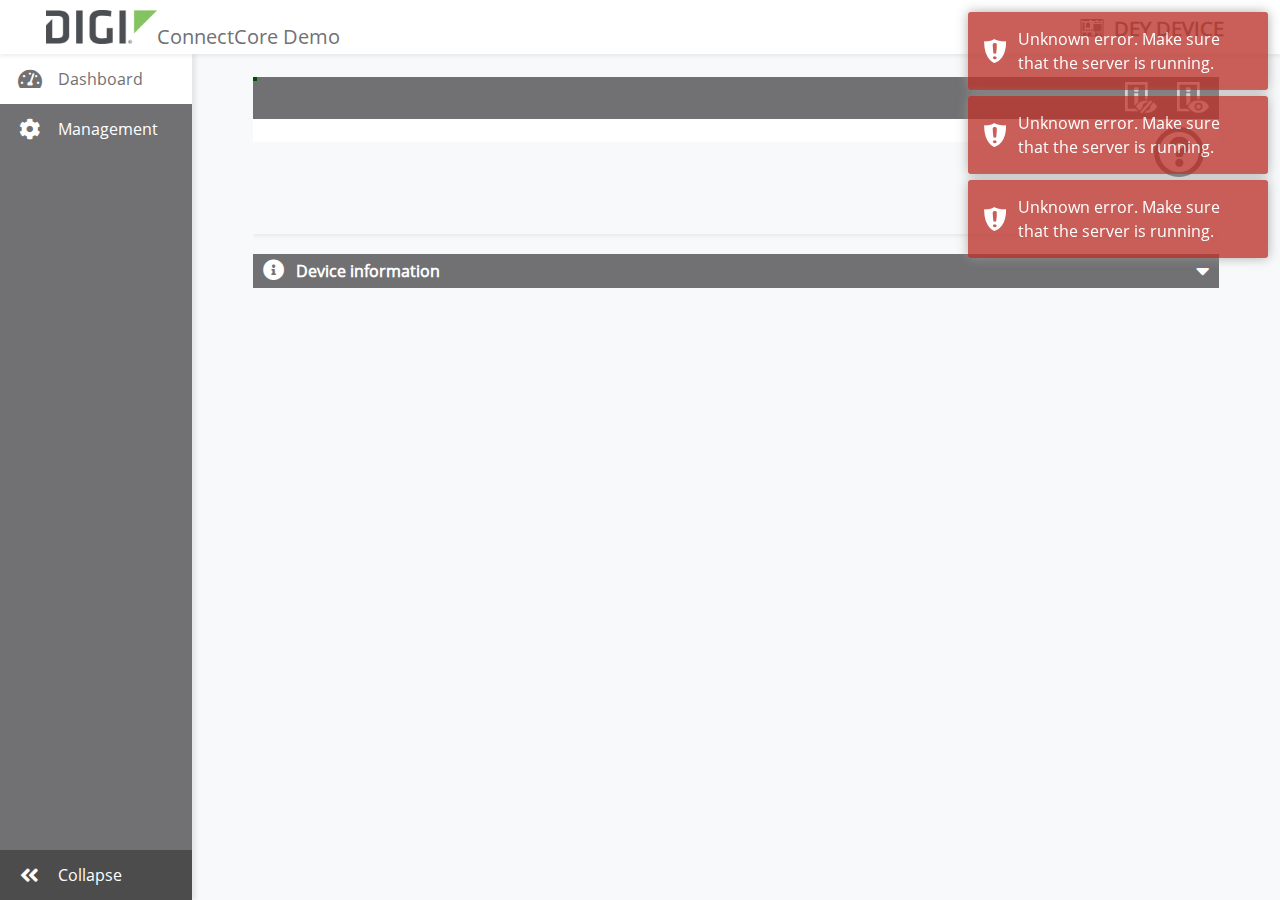
==== connectcore-demo-example/index.html @ a8f6d228 "connectcore-demo-example: add play and stop music feature" ====
<!DOCTYPE html>
<html>
<head>
    <title>
Digi Demo - Dashboard
</title>
    <meta name="viewport" content="width=device-width, initial-scale=1.0">
    <link rel="stylesheet" href="./static/css/stackpath.bootstrapcdn.com/bootstrap/4.1.3/css/bootstrap.min.css" integrity="sha384-MCw98/SFnGE8fJT3GXwEOngsV7Zt27NXFoaoApmYm81iuXoPkFOJwJ8ERdknLPMO" crossorigin="anonymous">
    <link href="./static/css/cdn.jsdelivr.net/gh/gitbrent/bootstrap4-toggle@3.6.1/css/bootstrap4-toggle.min.css" rel="stylesheet">
    <link href="./static/css/cdnjs.cloudflare.com/ajax/libs/bootstrap-slider/9.7.3/css/bootstrap-slider.min.css" rel="stylesheet">
    <link href="./static/css/fontawesome5.15.4/all.min.css" rel="stylesheet">

    <link rel="stylesheet"  href="./static/css/general.css">
    <link rel="stylesheet"  href="./static/css/toastr.css">

    <!-- JS, Popper.js, and jQuery -->
    <script src="./static/js/code.jquery.com/jquery-3.5.1.min.js" integrity="sha256-9/aliU8dGd2tb6OSsuzixeV4y/faTqgFtohetphbbj0=" crossorigin="anonymous"></script>
    <script src="./static/js/cdn.jsdelivr.net/npm/popper.js@1.16.1/dist/umd/popper.min.js" integrity="sha384-9/reFTGAW83EW2RDu2S0VKaIzap3H66lZH81PoYlFhbGU+6BZp6G7niu735Sk7lN" crossorigin="anonymous"></script>
    <script src="./static/js/stackpath.bootstrapcdn.com/bootstrap/4.5.2/js/bootstrap.min.js" integrity="sha384-B4gt1jrGC7Jh4AgTPSdUtOBvfO8shuf57BaghqFfPlYxofvL8/KUEfYiJOMMV+rV" crossorigin="anonymous"></script>
    <script src="./static/js/cdn.jsdelivr.net/gh/gitbrent/bootstrap4-toggle@3.6.1/js/bootstrap4-toggle.min.js"></script>
    <script src="./static/js/cdnjs.cloudflare.com/ajax/libs/bootstrap-slider/9.7.3/bootstrap-slider.min.js"></script>
    <script type="text/javascript" src="./static/js/common.js"></script>
    <script type="text/javascript" src="./static/js/devices.js"></script>
    <script type="text/javascript" src="./static/js/jquery.pjax.js"></script>
    <script type="text/javascript" src="./static/js/jquery.matchHeight-min.js"></script>
    <script type="text/javascript" src="./static/js/toastr.min.js"></script>
</head>
<body>
    <nav id="topBar" class="navbar navbar-expand-lg navbar-light bg-white shadow-sm">
        <div class="nav-container">
            <a id="banner-link" class="navbar-brand align-middle" href="/">
                <div class="d-flex align-items-baseline">
                    <img id="banner-logo" class="banner-icon" src="./static/images/Digi_logo_banner.png">
                    <p id="banner-text">ConnectCore Demo</p>
                </div>
            </a>

            <div class="nav-right-container">
                <div>
                    <img src="./static/images/board.png" class="device-title-img" title="Device">
                </div>
                <div id="device-name">DEY DEVICE</div>
            </div>
        </div>
    </nav>

    <div class="bg-light" id="body-row">

        <!-- Sidebar https://www.codeply.com/go/3e0RAjccRO/bootstrap-4-collapsing-sidebar-menu# -->
        <div id="sidebar-container" class="sidebar-expanded d-none d-md-block">
            <!-- d-* hides the Sidebar in smaller devices. Its items can be kept on the Navbar 'Menu' -->
            <div id="sidebar-contents">
                <!-- Bootstrap List Group -->

            <ul id="sections" data-pjax class="list-group">
                <li id="section_dashboard">
                    <a data-pjax href="index.html" class="list-group-item list-group-item-action d-flex align-items-center">
                        <div class="d-flex w-100 justify-content-start align-items-center">
                            <span class="digi-menu-icon fas fa-tachometer-alt fa-fw fa-lg mr-3"></span>
                            <span class="menu-collapsed">Dashboard</span>
                        </div>
                    </a>
                </li>
                <li id="section_multimedia">
                    <a data-pjax href="multimedia.html" class="list-group-item list-group-item-action d-flex align-items-center">
                        <div class="d-flex w-100 justify-content-start align-items-center">
                            <span class="digi-menu-icon fas fa-film fa-fw fa-lg mr-3"></span>
                            <span class="menu-collapsed">Multimedia</span>
                        </div>
                    </a>
                </li>
                <li id="section_management">
                    <a data-pjax href="management.html" class="list-group-item list-group-item-action d-flex align-items-center">
                        <div class="d-flex w-100 justify-content-start align-items-center">
                            <span class="digi-menu-icon fas fa-cog fa-fw fa-lg mr-3"></span>
                            <span class="menu-collapsed">Management</span>
                        </div>
                    </a>
                </li>
            </ul>

                <ul id="collapsator" class="list-group">
                    <a href="#top" data-toggle="sidebar-collapse" class="list-group-item list-group-item-action d-flex align-items-center">
                        <div class="d-flex w-100 justify-content-start align-items-center">
                            <span id="collapse-icon" class="digi-menu-icon fas fa-fw fa-lg mr-3"></span>
                            <span id="collapse-text" class="menu-collapsed">Collapse</span>
                        </div>
                    </a>
                </ul>
            </div>
        </div>

        <div class="container-fluid">

        <div id="loading">
            <img id="loading-image" src="./static/images/loading.gif" alt="Loading..." />
        </div>
        <div id="pjax-container">

            <input type="file" id="file_to_upload" style="display:none"/>
            <div class="row justify-content-lg-center">
                <div class="col-lg-12 col-xl-12">
                    <div class="column main-row">
                        <div class="card dashboard-device-card">
                            <div class="card-body">
                                <div id="dashboard_device" class="dashboard-device">
                                    <div id="loading_popup" class="popup popup-loading shadow">
                                        <img class="popup-item" src="./static/images/loading.gif" alt="Loading..." />
                                        <div id="loading_popup_message" class="popup-text">Loading device...</div>
                                    </div>
                                    <div id="info_popup" class="popup popup-info shadow d-none">
                                        <div id="info_popup_title" class="popup-title">Error</div>
                                        <div id="info_popup_message" class="popup-text">-</div>
                                    </div>
                                    <div id="confirm_dialog" class="confirm-dialog d-none">
                                        <div class="device-card-header">
                                            <span class="fas fa-question-circle fa-lg mr-2"></span>
                                            <span id="confirm_dialog_title"></span>
                                            <div class="fas fa-window-close fa-lg device-card-header-button" onclick="showPopup(ID_LOADING_WRAPPER, ID_CONFIRM_DIALOG, false)"></div>
                                        </div>
                                        <div id="confirm_dialog_message" class="confirm-dialog-message"></div>
                                        <div class="confirm-dialog-buttons-container">
                                            <div id="confirm_dialog_no_button" class="device-card-button confirm-dialog-button">No</div>
                                            <div id="confirm_dialog_yes_button" class="device-card-button confirm-dialog-button">Yes</div>
                                        </div>
                                    </div>
                                    <div id="loading_wrapper" class="loading-wrapper element-grayed">
                                        <div id="device_board" class="device-board">
                                            <div class="dashboard-top-panel shadow-sm">
                                                <div id="device_toolbar" class="device-toolbar">
                                                    <div id="platform_name" class="platform-name"></div>
                                                    <div id="device-button-show-info" class="device-button" onclick="setInfoPanelsVisible(true)">
                                                        <img id="device-button-show-info-img" src="./static/images/show_info.png" width="32px" data-toggle="tooltip" data-placement="bottom" title="Show all information panels">
                                                    </div>
                                                    <div id="device-button-hide-info" class="device-button" onclick="setInfoPanelsVisible(false)">
                                                        <img id="device-button-hide-info-img" src="./static/images/hide_info.png" width="32px" data-toggle="tooltip" data-placement="bottom" title="Hide all information panels">
                                                    </div>
                                                </div>
                                                    <div id="board_image_container" class="device-board-container">
                                                    <center><img id="board_image" class="device-board-image" width="" src=""/></center>
                                                </div>
                                            </div>
                                            <div id="device_info" class="device-info">
                                                <div id="device_info_panel_header" class="device-card-header" style="cursor: pointer;" onclick="toggleDeviceInfoVisibility()">
                                                    <span class="fas fa-info-circle fa-lg mr-2"></span>
                                                    <span>Device information</span>
                                                    <div id="device_info_toggle_button" class="fas fa-caret-down fa-lg device-card-header-button"></div>
                                                </div>
                                                <div id="device_info_panel_container" class="device-card-content shadow-sm" style="display: none;">
                                                    <table>
                                                        <tr>
                                                            <td style="vertical-align: top;">
                                                                <span class="device-card-content-text">Serial number:</span>
                                                            </td>
                                                            <td>
                                                                <span id="serial_number" class="device-card-content-value">-</span>
                                                            </td>
                                                        </tr>
                                                        <tr>
                                                            <td style="vertical-align: top;">
                                                                <span class="device-card-content-text">DEY version:</span>
                                                            </td>
                                                            <td>
                                                                <span id="dey_version" class="device-card-content-value">-</span>
                                                            </td>
                                                        </tr>
                                                        <tr>
                                                            <td style="vertical-align: top;">
                                                                <span class="device-card-content-text">Kernel version:</span>
                                                            </td>
                                                            <td>
                                                                <span id="kernel_version" class="device-card-content-value">-</span>
                                                            </td>
                                                        </tr>
                                                        <tr>
                                                            <td style="vertical-align: top;">
                                                                <span class="device-card-content-text">U-Boot version:</span>
                                                            </td>
                                                            <td>
                                                                <span id="uboot_version" class="device-card-content-value">-</span>
                                                            </td>
                                                        </tr>
                                                        <tr>
                                                            <td style="vertical-align: top;">
                                                                <span class="device-card-content-text">Module variant:</span>
                                                            </td>
                                                            <td>
                                                                <span id="module_variant" class="device-card-content-value">-</span>
                                                            </td>
                                                        </tr>
                                                        <tr>
                                                            <td style="vertical-align: top;">
                                                                <span class="device-card-content-text">Board variant:</span>
                                                            </td>
                                                            <td>
                                                                <span id="board_variant" class="device-card-content-value">-</span>
                                                            </td>
                                                        </tr>
                                                        <tr>
                                                            <td style="vertical-align: top;">
                                                                <span class="device-card-content-text">Board ID:</span>
                                                            </td>
                                                            <td>
                                                                <span id="board_id" class="device-card-content-value">-</span>
                                                            </td>
                                                        </tr>
                                                        <tr>
                                                            <td style="vertical-align: top;">
                                                                <span class="device-card-content-text">MCA FW version:</span>
                                                            </td>
                                                            <td>
                                                                <span id="mca_fw_version" class="device-card-content-value">-</span>
                                                            </td>
                                                        </tr>
                                                        <tr>
                                                            <td style="vertical-align: top;">
                                                                <span class="device-card-content-text">MCA HW version:</span>
                                                            </td>
                                                            <td>
                                                                <span id="mca_hw_version" class="device-card-content-value">-</span>
                                                            </td>
                                                        </tr>
                                                    </table>
                                                </div>
                                            </div>
                                            <div id="device-error" class="device-error"></div>
                                            <div id="help_panel_area" class="help-panel-area fas fa-question fa-2x d-flex align-items-center justify-content-center" onclick="toggleHelpPopup()"></div>
                                            <div id="help_panel" class="help-panel">
                                                <span id="help_panel_arrow" class="help-arrow"></span>
                                                <div class="help-panel-content">
                                                    <p><b>Welcome to the device dashboard.</b></p>
                                                    <span>From this page you can explore and interact with the different device components. Hover and click the green-highlighted panels to discover the board interfaces and specific enabled functionality.</span>
                                                    <div class="help-panel-button" onclick="setHelpPopupVisible(false)">Got it!</div>
                                                </div>
                                            </div>
                                            <div id="cpu_panel_area" class="panel-area panel-tooltip" onclick="toggleInfoPanelVisibility('cpu')">
                                                <span class="panel-tooltip-text">CPU stats</span>
                                                <span id="cpu_panel_icon" class="fas fa-microchip panel-area-icon"></span>
                                            </div>
                                            <div id="cpu_panel" class="device-card cpu-panel shadow-sm">
                                                <span id="cpu_panel_arrow" class="panel-arrow"></span>
                                                <div class="device-card-header">
                                                    <span class="fas fa-microchip fa-lg mr-2"></span>
                                                    <span>CPU stats</span>
                                                    <div class="fas fa-window-close fa-lg device-card-header-button" onclick="setInfoPanelVisible('cpu', false)"></div>
                                                </div>
                                                <div class="device-card-content">
                                                    <div class="cpu-info">
                                                        <table>
                                                            <tr style="vertical-align: baseline;">
                                                                <td>
                                                                    <span class="device-card-content-text">Usage:</span>
                                                                </td>
                                                                <td>
                                                                    <span id="cpu_load" class="device-card-content-value">-</span> %
                                                                </td>
                                                            </tr>
                                                            <tr style="vertical-align: baseline;">
                                                                <td>
                                                                    <span class="device-card-content-text">Uptime:</span>
                                                                </td>
                                                                <td>
                                                                    <span id="cpu_uptime" class="device-card-content-value">-</span>
                                                                </td>
                                                            </tr>
                                                            <tr style="vertical-align: baseline;">
                                                                <td>
                                                                    <span class="device-card-content-text">Frequency:</span>
                                                                </td>
                                                                <td>
                                                                    <span id="cpu_frequency" class="device-card-content-value">-</span> MHz
                                                                </td>
                                                            </tr>
                                                            <tr style="vertical-align: baseline;">
                                                                <td>
                                                                    <span class="device-card-content-text">Temperature:</span>
                                                                </td>
                                                                <td>
                                                                    <span id="cpu_temperature" class="device-card-content-value">-</span> C
                                                                </td>
                                                            </tr>
                                                        </table>
                                                    </div>
                                                </div>
                                            </div>
                                            <div id="memory_panel_area" class="panel-area panel-tooltip" onclick="toggleInfoPanelVisibility('memory')">
                                                <span class="panel-tooltip-text">RAM memory</span>
                                                <span id="memory_panel_icon" class="fas fa-memory panel-area-icon"></span>
                                            </div>
                                            <div id="memory_panel" class="device-card memory-panel shadow-sm">
                                                <span id="memory_panel_arrow" class="panel-arrow"></span>
                                                <div class="device-card-header">
                                                    <span class="fas fa-memory fa-lg mr-2"></span>
                                                    <span>RAM memory stats</span>
                                                    <div class="fas fa-window-close fa-lg device-card-header-button" onclick="setInfoPanelVisible('memory', false)"></div>
                                                </div>
                                                <div class="device-card-content">
                                                    <table>
                                                        <tr>
                                                            <td>
                                                                <span class="device-card-content-text">Total memory:</span>
                                                            </td>
                                                            <td>
                                                                <span id="memory_total" class="device-card-content-value">-</span> MB
                                                            </td>
                                                        </tr>
                                                        <tr>
                                                            <td>
                                                                <span class="device-card-content-text">Used memory:</span>
                                                            </td>
                                                            <td>
                                                                <span id="memory_used" class="device-card-content-value">-</span> MB
                                                            </td>
                                                        </tr>
                                                        <tr>
                                                            <td>
                                                                <span class="device-card-content-text">Free memory:</span>
                                                            </td>
                                                            <td>
                                                                <span id="memory_free" class="device-card-content-value">-</span> MB
                                                            </td>
                                                        </tr>
                                                    </table>
                                                </div>
                                            </div>
                                            <div id="filesystem_panel" class="filesystem-panel">
                                                <div class="filesystem-background"></div>
                                                <div id="filesystem_container" class="filesystem-container">
                                                    <div id="filesystem_header" class="device-card-header">
                                                        <span class="fas fa-folder-open fa-lg mr-2"></span>
                                                        <span>Device file system</span>
                                                        <div class="fas fa-window-close fa-lg device-card-header-button" onclick="closeFileSystem()"></div>
                                                    </div>
                                                    <div id="filesystem_hover_background" class="filesystem-hover-background"></div>
                                                    <div id="filesystem_dir_name_panel" class="filesystem-dir-name-panel">
                                                        <div class="filesystem-dir-name-background"></div>
                                                        <div class="filesystem-dir-name-container">
                                                            <div class="device-card-header">
                                                                <span class="fas fa-folder-plus fa-lg mr-2"></span>
                                                                <span>Create new directory</span>
                                                                <div class="fas fa-window-close fa-lg device-card-header-button" onclick="closeDirectoryNamePanel()"></div>
                                                            </div>
                                                            <div class="filesystem-dir-name-label">Enter the new directory name</div>
                                                            <input id="filesystem_directory_name" class="filesystem-dir-name-input" type="text"/>
                                                            <div id="filesystem_directory_name_error" class="filesystem-dir-name-error"></div>
                                                            <div id="filesystem_directory_name_button" class="device-card-button filesystem-dir-name-button filesystem-dir-name-button-disabled" onclick="onCreateDirectory()">Create directory</div>
                                                        </div>
                                                    </div>
                                                    <div id="filesystem_toolbar" class="filesystem-toolbar">
                                                        <div class="filesystem-current-directory-container">
                                                            <div class="filesystem-current-directory-label">Current dir:</div>
                                                            <div id="current_directory" class="filesystem-current-directory"></div>
                                                        </div>
                                                        <div id="filesystem_toolbar_buttons_container" class="filesystem-toolbar-buttons-container">
                                                            <div id="filesystem_create_directory_button" class="filesystem-button fas fa-folder-plus fa-2x" onclick="openDirectoryNamePanel()" title="Create directory"></div>
                                                            <div id="filesystem_upload_file_button" class="filesystem-button fas fa-upload fa-2x" onclick="openFileBrowser()" title="Upload file"></div>
                                                            <div id="filesystem_download_file_button" class="filesystem-button fas fa-file-download fa-2x" onclick="downloadSelectedFile()" title="Download file"></div>
                                                            <div id="filesystem_remove_file_button" class="filesystem-button fas fa-trash fa-2x" onclick="askRemoveFile()" title="Remove file"></div>
                                                        </div>
                                                    </div>
                                                    <div id="filesystem_items_header" class="filesystem-items-header">
                                                        <div class="filesystem-entry-icon"></div>
                                                        <div class="filesystem-entry-name">Name</div>
                                                        <div class="filesystem-entry-size">Size</div>
                                                        <div class="filesystem-entry-last-modified">Last modified</div>
                                                    </div>
                                                    <div id="filesystem_items_container" class="filesystem-items-container"></div>
                                                    <div id="filesystem_loading" class="popup shadow" style="top: 33%">
                                                        <img class="popup-item" src="./static/images/loading.gif" alt="Loading..." />
                                                        <div class="popup-text">Loading...</div>
                                                    </div>
                                                </div>
                                            </div>
                                            <div id="wifi_bt_panel_area" class="panel-area panel-tooltip" onclick="toggleInfoPanelVisibility('wifi-bt')">
                                                <span class="panel-tooltip-text">WiFi/BT stats</span>
                                                <span id="wifi_bt_panel_icon" class="fas fa-wifi panel-area-icon"></span>
                                            </div>
                                            <div id="wifi_bt_panel" class="device-card wifi-panel shadow-sm">
                                                <span id="wifi_bt_panel_arrow" class="panel-arrow"></span>
                                                <div class="device-card-header">
                                                    <span class="fas fa-wifi fa-lg mr-2"></span>
                                                    <span>Wi-Fi/BT stats</span>
                                                    <div class="fas fa-window-close fa-lg device-card-header-button" onclick="setInfoPanelVisible('wifi-bt', false)"></div>
                                                </div>
                                                <div class="device-card-content">
                                                    <table>
                                                        <tr>
                                                            <td>
                                                                <span class="device-card-content-text">Status:</span>
                                                            </td>
                                                            <td>
                                                                <span id="wifi_state" class="device-card-content-value">-</span>
                                                            </td>
                                                        </tr>
                                                        <tr>
                                                            <td>
                                                                <span class="device-card-content-text">MAC address:</span>
                                                            </td>
                                                            <td>
                                                                <span id="wifi_mac" class="device-card-content-value">-</span>
                                                            </td>
                                                        </tr>
                                                        <tr>
                                                            <td>
                                                                <span class="device-card-content-text">IP address:</span>
                                                            </td>
                                                            <td>
                                                                <span id="wifi_ip" class="device-card-content-value">-</span>
                                                            </td>
                                                        </tr>
                                                        <tr>
                                                            <td>
                                                                <span class="device-card-content-text">Sent data:</span>
                                                            </td>
                                                            <td>
                                                                <span id="wifi_sent_data" class="device-card-content-value">-</span>
                                                            </td>
                                                        </tr>
                                                        <tr>
                                                            <td>
                                                                <span class="device-card-content-text">Received data:</span>
                                                            </td>
                                                            <td>
                                                                <span id="wifi_received_data" class="device-card-content-value">-</span>
                                                            </td>
                                                        </tr>
                                                    </table>
                                                </div>
                                                <div class="device-card-header">
                                                    <span class="fab fa-bluetooth-b fa-lg mr-2"></span>
                                                    <span>Bluetooth</span>
                                                </div>
                                                <div class="device-card-content">
                                                    <table>
                                                        <tr>
                                                            <td>
                                                                <span class="device-card-content-text">Status:</span>
                                                            </td>
                                                            <td>
                                                                <span id="bluetooth_state" class="device-card-content-value">-</span>
                                                            </td>
                                                        </tr>
                                                        <tr>
                                                            <td>
                                                                <span class="device-card-content-text">MAC address:</span>
                                                            </td>
                                                            <td>
                                                                <span id="bluetooth_mac" class="device-card-content-value">-</span>
                                                            </td>
                                                        </tr>
                                                        <tr>
                                                            <td>
                                                                <span class="device-card-content-text">Sent data:</span>
                                                            </td>
                                                            <td>
                                                                <span id="bluetooth_sent_data" class="device-card-content-value">-</span>
                                                            </td>
                                                        </tr>
                                                        <tr>
                                                            <td>
                                                                <span class="device-card-content-text">Received data:</span>
                                                            </td>
                                                            <td>
                                                                <span id="bluetooth_received_data" class="device-card-content-value">-</span>
                                                            </td>
                                                        </tr>
                                                    </table>
                                                </div>
                                            </div>
                                            <div id="ethernet0_panel_area" class="panel-area panel-tooltip" onclick="toggleInfoPanelVisibility('ethernet0')">
                                                <span id="ethernet0_tooltip" class="panel-tooltip-text">Ethernet 0 stats</span>
                                                <span id="ethernet0_panel_icon" class="fas fa-ethernet panel-area-icon"></span>
                                            </div>
                                            <div id="ethernet0_panel" class="device-card ethernet-panel shadow-sm">
                                                <span id="ethernet0_panel_arrow" class="panel-arrow"></span>
                                                <div class="device-card-header">
                                                    <span class="fas fa-ethernet fa-lg mr-2"></span>
                                                    <span id="ethernet0_title">Ethernet 0 stats</span>
                                                    <div class="fas fa-window-close fa-lg device-card-header-button" onclick="setInfoPanelVisible('ethernet0', false)"></div>
                                                </div>
                                                <div class="device-card-content">
                                                    <table>
                                                        <tr>
                                                            <td>
                                                                <span class="device-card-content-text">Status:</span>
                                                            </td>
                                                            <td>
                                                                <span id="ethernet0_state" class="device-card-content-value">-</span>
                                                            </td>
                                                        </tr>
                                                        <tr>
                                                            <td>
                                                                <span class="device-card-content-text">MAC address:</span>
                                                            </td>
                                                            <td>
                                                                <span id="ethernet0_mac" class="device-card-content-value">-</span>
                                                            </td>
                                                        </tr>
                                                        <tr>
                                                            <td>
                                                                <span class="device-card-content-text">IP address:</span>
                                                            </td>
                                                            <td>
                                                                <span id="ethernet0_ip" class="device-card-content-value">-</span>
                                                            </td>
                                                        </tr>
                                                        <tr>
                                                            <td>
                                                                <span class="device-card-content-text">Sent data:</span>
                                                            </td>
                                                            <td>
                                                                <span id="ethernet0_sent_data" class="device-card-content-value">-</span>
                                                            </td>
                                                        </tr>
                                                        <tr>
                                                            <td>
                                                                <span class="device-card-content-text">Received data:</span>
                                                            </td>
                                                            <td>
                                                                <span id="ethernet0_received_data" class="device-card-content-value">-</span>
                                                            </td>
                                                        </tr>
                                                    </table>
                                                </div>
                                            </div>
                                            <div id="ethernet1_panel_area" class="panel-area panel-tooltip" onclick="toggleInfoPanelVisibility('ethernet1')">
                                                <span class="panel-tooltip-text">Ethernet 1 stats</span>
                                                <span id="ethernet1_panel_icon" class="fas fa-ethernet panel-area-icon"></span>
                                            </div>
                                            <div id="ethernet1_panel" class="device-card ethernet-panel shadow-sm">
                                                <span id="ethernet1_panel_arrow" class="panel-arrow"></span>
                                                <div class="device-card-header">
                                                    <span class="fas fa-ethernet fa-lg mr-2"></span>
                                                    <span>Ethernet 1 stats</span>
                                                    <div class="fas fa-window-close fa-lg device-card-header-button" onclick="setInfoPanelVisible('ethernet1', false)"></div>
                                                </div>
                                                <div class="device-card-content">
                                                    <table>
                                                        <tr>
                                                            <td>
                                                                <span class="device-card-content-text">Status:</span>
                                                            </td>
                                                            <td>
                                                                <span id="ethernet1_state" class="device-card-content-value">-</span>
                                                            </td>
                                                        </tr>
                                                        <tr>
                                                            <td>
                                                                <span class="device-card-content-text">MAC address:</span>
                                                            </td>
                                                            <td>
                                                                <span id="ethernet1_mac" class="device-card-content-value">-</span>
                                                            </td>
                                                        </tr>
                                                        <tr>
                                                            <td>
                                                                <span class="device-card-content-text">IP address:</span>
                                                            </td>
                                                            <td>
                                                                <span id="ethernet1_ip" class="device-card-content-value">-</span>
                                                            </td>
                                                        </tr>
                                                        <tr>
                                                            <td>
                                                                <span class="device-card-content-text">Sent data:</span>
                                                            </td>
                                                            <td>
                                                                <span id="ethernet1_sent_data" class="device-card-content-value">-</span>
                                                            </td>
                                                        </tr>
                                                        <tr>
                                                            <td>
                                                                <span class="device-card-content-text">Received data:</span>
                                                            </td>
                                                            <td>
                                                                <span id="ethernet1_received_data" class="device-card-content-value">-</span>
                                                            </td>
                                                        </tr>
                                                    </table>
                                                </div>
                                            </div>
                                            <div id="video_panel_area" class="panel-area panel-tooltip" onclick="toggleInfoPanelVisibility('video')">
                                                <span class="panel-tooltip-text">Video info</span>
                                                <span id="video_panel_icon" class="fas fa-desktop panel-area-icon"></span>
                                            </div>
                                            <div id="video_panel" class="device-card video-panel shadow-sm">
                                                <span id="video_panel_arrow" class="panel-arrow"></span>
                                                <div class="device-card-header">
                                                    <span class="fas fa-desktop fa-lg mr-2"></span>
                                                    <span>Video info</span>
                                                    <div class="fas fa-window-close fa-lg device-card-header-button" onclick="setInfoPanelVisible('video', false)"></div>
                                                </div>
                                                <div class="device-card-content">
                                                    <table>
                                                        <tr>
                                                            <td>
                                                                <span class="device-card-content-text">Resolution:</span>
                                                            </td>
                                                            <td>
                                                                <span id="video_resolution" class="device-card-content-value">-</span>
                                                            </td>
                                                        </tr>
                                                    </table>
                                                    <div id="video_brightness_container">
                                                        <span class="device-card-content-text">Brightness:</span>
                                                        <span class="device-card-content-value"> 0%</span>
                                                        <input id="video_brightness"/>
                                                        <span class="device-card-content-value"> 100%</span>
                                                    </div>
                                                </div>
                                            </div>
                                            <div id="audio_panel_area" class="panel-area panel-tooltip" onclick="toggleInfoPanelVisibility('audio')">
                                                <span class="panel-tooltip-text">Audio control</span>
                                                <span id="audio_panel_icon" class="fas fa-volume-up panel-area-icon"></span>
                                            </div>
                                            <div id="audio_panel" class="device-card audio-panel shadow-sm">
                                                <span id="audio_panel_arrow" class="panel-arrow"></span>
                                                <div class="device-card-header">
                                                    <span class="fas fa-volume-up fa-lg mr-2"></span>
                                                    <span>Audio control</span>
                                                    <div class="fas fa-window-close fa-lg device-card-header-button" onclick="setInfoPanelVisible('audio', false)"></div>
                                                </div>
                                                <div class="device-card-content" style="padding-bottom: 0px;">
                                                    <span class="device-card-content-text" style="margin-right: 15px;">Music:</span>
                                                    <div id="play_audio_button" class="fas fa-play audio-button" onclick="playMusic(true)">
                                                    </div>
                                                    <div id="stop_audio_button" class="fas fa-stop audio-button" onclick="playMusic(false)">
                                                    </div>
                                                </div>
                                                <div class="device-card-content">
                                                    <div>
                                                        <span class="device-card-content-text">Volume:</span>
                                                        <span class="device-card-content-value"> 0%</span>
                                                        <input id="audio_volume"/>
                                                        <span class="device-card-content-value"> 100%</span>
                                                    </div>
                                                </div>
                                            </div>
                                            <div id="led_panel_area" class="led-panel-area-off"></div>
                                            <div id="led_panel" class="led-panel shadow-sm panel-tooltip" onclick="toggleUserLED()">
                                                <span class="panel-tooltip-text">Toggle LED</span>
                                                <span id="led_panel_arrow" class="panel-arrow"></span>
                                                <img id ="led_image" class="led-image" src="./static/images/led_bubble.png"/>
                                            </div>
                                            <div id="flash_memory_panel_area" class="panel-area panel-tooltip" onclick="toggleInfoPanelVisibility('flash_memory')">
                                                <span class="panel-tooltip-text">Flash memory</span>
                                                <span id="flash_memory_panel_icon" class="fas fa-database panel-area-icon"></span>
                                            </div>
                                            <div id="flash_memory_panel" class="device-card flash-memory-panel shadow-sm">
                                                <span id="flash_memory_panel_arrow" class="panel-arrow"></span>
                                                <div class="device-card-header">
                                                    <span class="fas fa-database fa-lg mr-2"></span>
                                                    <span>Flash memory stats</span>
                                                    <div class="fas fa-window-close fa-lg device-card-header-button" onclick="setInfoPanelVisible('flash_memory', false)"></div>
                                                </div>
                                                <div class="device-card-content">
                                                    <table>
                                                        <tr>
                                                            <td>
                                                                <span class="device-card-content-text">Total flash memory:</span>
                                                            </td>
                                                            <td>
                                                                <span id="flash_size" class="device-card-content-value">-</span> GB
                                                            </td>
                                                        </tr>
                                                    </table>
                                                    <div class="device-card-button filesystem-explore-button" onclick="openFileSystem()">Explore file system...</div>
                                                </div>
                                            </div>
                                        </div>
                                    </div>
                                </div>
                            </div>
                        </div>
                    </div>
                </div>
            </div>


    <script>
    $(document).ready(function() {
        // Initialize the device.
        initDevice();
        // Initialize sliders.
        initSliders();
        // Register resize event.
        window.onresize = adjustImageSize;
        // Change the color of the device toolbar icons when hovering.
        $("#device-button-hide-info").on({
            "mouseover" : function() {
                $("#device-button-hide-info-img").attr("src", "./static/images/hide_info_green.png");
            },
            "mouseout" : function() {
                $("#device-button-hide-info-img").attr("src", "./static/images/hide_info.png");
            }
        });
        $("#device-button-show-info").on({
            "mouseover" : function() {
                $("#device-button-show-info-img").attr("src", "./static/images/show_info_green.png");
            },
            "mouseout" : function() {
                $("#device-button-show-info-img").attr("src", "./static/images/show_info.png");
            }
        });
        // Register file upload change event.
        $("#file_to_upload").on("change", function(event) {
            uploadFile(event.target.files[0]);
        });
        // Register directory name input changed.
        $("#filesystem_directory_name").on("input", function(event) {
            validateDirectoryName(event.target.value);
        });
        // Change image of the LED panel when hovering.
        $("#led_panel").on({
            "mouseover" : function() {
                $("#led_image").attr("src", "./static/images/led_bubble_hover.png");
            },
            "mouseout" : function() {
                $("#led_image").attr("src", "./static/images/led_bubble.png");
            }
        });
    });
    </script>

        </div>

        </div>
    </div>

    <script>
    $(document).ready(function() {
        $("#banner-link").on({
            "mouseover" : function() {
                $("#banner-logo").attr("src", "./static/images/Digi_logo_banner_gray.png");
            },
            "mouseout" : function() {
                $("#banner-logo").attr("src", "./static/images/Digi_logo_banner.png");
            }
        });
    });

    // Enable the tooltip library.
    $(function() {
        $('[data-toggle="tooltip"]').tooltip();
    });
    </script>

    <!-- Local JS files and functions -->
    <script type="text/javascript" src="./static/js/sidebar.js"></script>
    <script type="text/javascript" src="./static/js/ccmp133-dvk.js"></script>
    <script type="text/javascript" src="./static/js/ccmp157-dvk.js"></script>
    <script type="text/javascript" src="./static/js/ccimx6ulsbc.js"></script>
    <script type="text/javascript" src="./static/js/ccimx8mm-dvk.js"></script>
    <script type="text/javascript" src="./static/js/ccimx8m-nano.js"></script>
    <script type="text/javascript" src="./static/js/ccimx8x-sbc-pro.js"></script>
    <script type="text/javascript" src="./static/js/dashboard.js"></script>
    <script type="text/javascript" src="./static/js/multimedia.js"></script>
    <script type="text/javascript" src="./static/js/management.js"></script>
    <script type="text/javascript" src="./static/js/file-system.js"></script>
    <script>
    $(document).ready(function() {
        // Don't show the loading spinner at the beginning. Initial page
        // load is full, so not relying on AJAX.
        $("#loading").hide();

        // Set up PJAX.
        if ($.support.pjax) {
            $.pjax.defaults.timeout = 20000;
            $.pjax.defaults.fragment = "#pjax-container";
            $(document).pjax("a[data-pjax]", "#pjax-container");

            $(document).on("pjax:beforeSend", function() {
                // Do not load new content if there are unsaved changes.
                if ($("#save-schedule").length && !$("#save-schedule").attr("disabled") && !confirm("There are unsaved changes. Do you want to exit?"))
                    return false;
            });

            $(document).on("pjax:send", function(e) {
                setSelectedSection(e.currentTarget.activeElement);
                $("#pjax-container").hide();
                $("#loading").show();
            });

            $(document).on("pjax:complete", function() {
                $("#loading").hide();
                $("#pjax-container").show();
            });
        }

        // Append the URL parameters to the section links.
        var params = new URLSearchParams(window.location.search).toString();
        if (params) {
            $("#sections li").each(function(i, n) {
                n.children[0].href += "?" + params;
            });
        }

        // Update available sections.
        updateAvailableSections();

        // Set the selected section.
        setSelectedSection();
    });

    // Callback executed when the page loads.
    document.addEventListener("DOMContentLoaded", function(event) {
        // Start the timer that updates device status.
        var statsTimer = setInterval(refreshDevice, 5000);
    });
    </script>


</body>
</html>
---- connectcore-demo-example/static/css/cdn.jsdelivr.net/gh/gitbrent/bootstrap4-toggle@3.6.1/css/bootstrap4-toggle.min.css ----
/*\
|*| ========================================================================
|*| Bootstrap Toggle: bootstrap4-toggle.css v3.6.1
|*| https://gitbrent.github.io/bootstrap4-toggle/
|*| ========================================================================
|*| Copyright 2018-2019 Brent Ely
|*| Licensed under MIT
|*| ========================================================================
\*/
.btn-group-xs>.btn,.btn-xs{padding:.35rem .4rem .25rem .4rem;font-size:.875rem;line-height:.5;border-radius:.2rem}.checkbox label .toggle,.checkbox-inline .toggle{margin-left:-1.25rem;margin-right:.35rem}.toggle{position:relative;overflow:hidden}.toggle.btn.btn-light,.toggle.btn.btn-outline-light{border-color:rgba(0,0,0,.15)}.toggle input[type=checkbox]{display:none}.toggle-group{position:absolute;width:200%;top:0;bottom:0;left:0;transition:left .35s;-webkit-transition:left .35s;-moz-user-select:none;-webkit-user-select:none}.toggle-group label,.toggle-group span{cursor:pointer}.toggle.off .toggle-group{left:-100%}.toggle-on{position:absolute;top:0;bottom:0;left:0;right:50%;margin:0;border:0;border-radius:0}.toggle-off{position:absolute;top:0;bottom:0;left:50%;right:0;margin:0;border:0;border-radius:0;box-shadow:none}.toggle-handle{position:relative;margin:0 auto;padding-top:0;padding-bottom:0;height:100%;width:0;border-width:0 1px;background-color:#fff}.toggle.btn-outline-primary .toggle-handle{background-color:var(--primary);border-color:var(--primary)}.toggle.btn-outline-secondary .toggle-handle{background-color:var(--secondary);border-color:var(--secondary)}.toggle.btn-outline-success .toggle-handle{background-color:var(--success);border-color:var(--success)}.toggle.btn-outline-danger .toggle-handle{background-color:var(--danger);border-color:var(--danger)}.toggle.btn-outline-warning .toggle-handle{background-color:var(--warning);border-color:var(--warning)}.toggle.btn-outline-info .toggle-handle{background-color:var(--info);border-color:var(--info)}.toggle.btn-outline-light .toggle-handle{background-color:var(--light);border-color:var(--light)}.toggle.btn-outline-dark .toggle-handle{background-color:var(--dark);border-color:var(--dark)}.toggle[class*=btn-outline]:hover .toggle-handle{background-color:var(--light);opacity:.5}.toggle.btn{min-width:3.7rem;min-height:2.15rem}.toggle-on.btn{padding-right:1.5rem}.toggle-off.btn{padding-left:1.5rem}.toggle.btn-lg{min-width:5rem;min-height:2.815rem}.toggle-on.btn-lg{padding-right:2rem}.toggle-off.btn-lg{padding-left:2rem}.toggle-handle.btn-lg{width:2.5rem}.toggle.btn-sm{min-width:3.125rem;min-height:1.938rem}.toggle-on.btn-sm{padding-right:1rem}.toggle-off.btn-sm{padding-left:1rem}.toggle.btn-xs{min-width:2.19rem;min-height:1.375rem}.toggle-on.btn-xs{padding-right:.8rem}.toggle-off.btn-xs{padding-left:.8rem}
---- connectcore-demo-example/static/css/general.css ----
/* GENERAL */
:root {
  --digi-green: #84C361;
  --digi-green-transparent: rgba(132, 195, 97, 0.5);
  --digi-green-dark: #6E9C54;
  --digi-gray: #717174;
  --digi-light-gray: #E8E8E8;
  --digi-gray-transparent: rgba(113, 113, 116, 0.3);
  --white-transparent: rgba(255, 255, 255, 0.5);
  --nav-img-size: 34px;

  --font-family-open-sans: "Open Sans", Arial, "sans serif";
}

@font-face {
  font-family: 'Open Sans';
  src: local('Open Sans'),
       url('../fonts/OpenSans-Regular.ttf') format('truetype');
}

html, body {
  overflow: hidden;
}

body {
  font-family: var(--font-family-open-sans);
}

.disabled-div {
  pointer-events: none;
  opacity: 0.4;
}

.btn-primary {
  background-color: var(--digi-green);
  border: none;
  color: white;
  padding: 12px 80px;
  text-align: center;
  text-decoration: none;
  display: inline-block;
  text-transform: uppercase;
  font-size: 14px;
  -webkit-box-shadow: 0 10px 30px 0 rgba(132, 195, 97, 0.4);
  box-shadow: 0 10px 30px 0 rgba(132, 195, 97, 0.4);
  -webkit-border-radius: 5px 5px 5px 5px;
  border-radius: 5px 5px 5px 5px;
  -webkit-transition: all 0.3s ease-in-out;
  -moz-transition: all 0.3s ease-in-out;
  -ms-transition: all 0.3s ease-in-out;
  -o-transition: all 0.3s ease-in-out;
  transition: all 0.3s ease-in-out;
  visibility: inherit;
}

.btn-primary:hover, .btn-primary:active {
  background-color: var(--digi-green) !important;
  box-shadow: 0 0 0 .2rem var(--digi-green-transparent) !important;
  color: white !important;
}

.btn-primary:focus {
  box-shadow: 0 0 0 .2rem var(--digi-green-transparent) !important;
}

.btn-primary:disabled {
  background-color: var(--digi-light-gray) !important;
}

.element-grayed {
  opacity: 20%;
  background-color: white;
  pointer-events: none;
}

/* NAVIGATION BAR */
.banner-icon, .devices-list-icon {
  height: var(--nav-img-size);
}

.devices-list-icon:hover {
  opacity: 0.8;
  color: var(--digi-green);
}

#banner-text {
  font-size: 20px;
  line-height: 14px;
  height: 14px;
  margin: 0px;
  color: var(--digi-gray);
}

.navbar-brand {
  padding-top: 2px;
  padding-bottom: 2px;
}

#topBar {
  z-index: 1000;
}

.dropdown-toggle, .widget-button {
  background-color: transparent;
  border: 0px solid transparent;
  padding: 0px;
}

.dropdown-toggle:focus, .widget-button:focus {
  outline: 0;
  -webkit-box-shadow: none;
  -moz-box-shadow: none;
  box-shadow: none;
}

.dropdown-toggle::after {
  vertical-align: 0px;
}

.dropdown-menu {
  right: 0;
  left: auto;
  margin: 12px 0px;
  border: 0px solid transparent;
  border-radius: 0px;
  padding: 2px 0px;
}

.digi-gray .dropdown-toggle::after {
  color: var(--digi-gray)
}

.digi-green .dropdown-toggle::after {
  color: var(--digi-green)
}

.dropdown-item {
  color: var(--digi-gray);
}

.dropdown-item:hover {
  background-color: var(--digi-gray-transparent);
  color: var(--digi-gray);
}

@media (min-width: 992px) {
  .navbar-expand-lg > .nav-container {
    -ms-flex-wrap: nowrap;
    flex-wrap: nowrap;
  }
}
.navbar > .nav-container {
  display: -ms-flexbox;
  display: flex;
  -ms-flex-wrap: wrap;
  flex-wrap: wrap;
  -ms-flex-align: center;
  align-items: center;
  -ms-flex-pack: justify;
  justify-content: space-between;
  width: 100%;
  padding-right: 30px;
  padding-left: 30px;
  margin-right: auto;
  margin-left: auto;
}

.nav-right-container {
  display: flex;
}

.simulation-controls-container {
  padding: 10px;
  min-width: 300px;
}

.widget-button {
  margin-left: 5px;
  margin-right: 5px;
}

.vertical-separator {
  border-left: 2px solid var(--digi-gray);
  height: var(--nav-img-size);
  margin-left: 20px;
  margin-right: 20px;
}

#device-name {
  height: var(--nav-img-size);
  font-size: 20px;
  color: var(--digi-gray);
  font-weight: bold;
  padding-top: 4px;
  margin: 0px 10px;
}

.device-title-img {
  padding-top: 6px;
  width: 24px;
}
/* END NAVIGATION BAR */

/* SIDEBAR */
#body-row {
  margin-left:0;
  margin-right:0;
  height: calc( 100vh - var(--nav-img-size) - 20px ); /* height of the top toolbar or banner plus 20 px of padding */
  display: flex;
}

#sidebar-container {
  height: 100%;
  background-color: var(--digi-gray);
  padding: 0px;
  box-shadow: 4px 0 0.25rem rgba(0,0,0,.075);
  z-index: 999;
}

/* Sidebar sizes when expanded and collapsed */
.sidebar-expanded {
  width: 230px;
}

.sidebar-collapsed {
  width: 60px;
}

.sidebar-expanded, .sidebar-collapsed {
  transition: width 0.2s;
  -moz-transition: width 0.2s; /* Firefox 4 */
  -webkit-transition: width 0.2s; /* Safari and Chrome */
  -o-transition: width 0.2s; /* Opera */
}

#sidebar-contents {
  height: 100%;
  display: flex;
  flex-direction: column;
  white-space: nowrap;
}

/* Menu item */
#sidebar-container .list-group a {
  height: 50px;
  color: white;
  background-color: var(--digi-gray);
}

.list-group-item:first-child {
  border-top-left-radius: 0px;
  border-top-right-radius: 0px;
}

.list-group-item:last-child {
  border-bottom-right-radius: 0px;
  border-bottom-left-radius: 0px;
}

.list-group-item {
  border: 0px solid transparent;
  padding: 10px 17px;
}

#sidebar-container #sections .selected {
  background-color: white;
  color: var(--digi-gray);
}

#sidebar-container #sections a:hover,
#sidebar-container #collapsator > a:hover,
#sidebar-container #sections .selected:hover {
  background-color: var(--digi-green);
  color: white;
}

/* Submenu item */
#sidebar-container .list-group .sidebar-submenu a {
  height: 45px;
  padding-left: 30px;
}

.sidebar-submenu {
  font-size: 0.9rem;
}

/* Separators */
.sidebar-separator-title {
  background-color: var(--digi-gray);
  height: 35px;
}

.sidebar-separator {
  background-color: var(--digi-gray);
  height: 25px;
}

.logo-separator {
  background-color: var(--digi-gray);
  height: 60px;
}

/* Submenu icon */
#sidebar-container .list-group .list-group-item .submenu-icon::after {
  font-family: FontAwesome;
  display: inline;
  text-align: right;
  padding-left: 10px;
}

/* Closed submenu icon */
#sidebar-container .list-group .list-group-item[aria-expanded="false"] .submenu-icon::after {
  content: " \f0d7";
}

/* Opened submenu icon */
#sidebar-container .list-group .list-group-item[aria-expanded="true"] .submenu-icon::after {
  content: " \f0da";
}

.digi-menu-icon {
  min-width: 25px;
  max-width: 25px;
}

#collapsator {
  height: 100%;
}

#sidebar-container #collapsator > a {
  margin-top: auto;
  background-color: #4C4C4D;
}

.icon-widget {
  color: var(--digi-gray);
}

.icon-widget:hover {
  opacity: 0.8;
}

.selected-icon-widget {
  color: var(--digi-green);
}

/* CONTENT */

/* LOADING */
#loading {
  width: 100%;
  height: 100%;
  position: relative;
  z-index: 997;
  text-align: center;
}

#loading-image {
  position: absolute;
  top: 50%;
  left: 50%;
  transform: translate(-50%, -50%);
}

.loading-wrapper {
  position: relative;
  height: 100%;
  z-index: 1;
}

/* END LOADING */

/* POPUP */
.popup {
  z-index: 999;
  position: absolute;
  transform: translate(-50%, -50%);
  background-color: white;
  padding: 20px 10px;
  border-radius: 15px;
  top: 50%;
  left: 50%;
  text-align: center;
  max-width: 800px;
  min-width: 300px;
}

.popup i {
  font-size: 1.3vw;
}

.popup .popup-item {
  width: 70%;
}

.popup .popup-title, .popup .popup-text {
  color: var(--digi-gray);
}

.popup .popup-title {
  font-size: 18px;
  font-weight: bold;
  margin-bottom: 15px;
}

.popup-error-reconnect {
  top: 35%;
  z-index: 999;
  padding: 20px 30px;
}
/* END POPUP */

/* CENTRAL CONTAINER */
.container-fluid {
  padding: 15px 60px;
  overflow: auto;
  font-size: 15px;
}

.card {
  padding: 10px;
  margin: 8px 6px;
  border: 0px solid transparent;
  border-radius: 0px;

  transition: height 0.2s;
  -moz-transition: height 0.2s; /* Firefox 4 */
  -webkit-transition: height 0.2s; /* Safari and Chrome */
  -o-transition: height 0.2s; /* Opera */
}

.card-body {
  padding: 10px;
}

.card-img-digi {
  width: 100%;
  border-radius: 0px;
}

.column {
  padding: 0px 10px;
}

.column .card {
  padding: 15px 0px 0px 0px;
  margin: 8px 6px;
  border: 0px solid transparent;
  border-radius: 0px;

  transition: height 0.2s;
  -moz-transition: height 0.2s; /* Firefox 4 */
  -webkit-transition: height 0.2s; /* Safari and Chrome */
  -o-transition: height 0.2s; /* Opera */
}

.column .card-body {
  padding: 0px;
}

.column .card .row {
  margin-right: 0px;
  margin-left: 0px;
}

.column .card-title {
  padding: 0px 15px 15px 15px;
  border-bottom: 1px solid var(--digi-gray-transparent);
  margin-bottom: 0px;
}

.col,
.col-1, .col-10, .col-11, .col-12, .col-2, .col-3, .col-4, .col-5, .col-6, .col-7, .col-8, .col-9, .col-auto,
.col-lg, .col-lg-1, .col-lg-10, .col-lg-11, .col-lg-12, .col-lg-2, .col-lg-3, .col-lg-4, .col-lg-5, .col-lg-6, .col-lg-7, .col-lg-8, .col-lg-9, .col-lg-auto,
.col-md, .col-md-1, .col-md-10, .col-md-11, .col-md-12, .col-md-2, .col-md-3, .col-md-4, .col-md-5, .col-md-6, .col-md-7, .col-md-8, .col-md-9, .col-md-auto,
.col-sm, .col-sm-1, .col-sm-10, .col-sm-11, .col-sm-12, .col-sm-2, .col-sm-3, .col-sm-4, .col-sm-5, .col-sm-6, .col-sm-7, .col-sm-8, .col-sm-9, .col-sm-auto,
.col-xl, .col-xl-1, .col-xl-10, .col-xl-11, .col-xl-12, .col-xl-2, .col-xl-3, .col-xl-4, .col-xl-5, .col-xl-6, .col-xl-7, .col-xl-8, .col-xl-9, .col-xl-auto {
  padding-right: 0px;
  padding-left: 0px;
}

.card-title {
  font-weight: bold;
}

/* DEVICES */
.devices-list-card {
  flex: 1;
  max-width: 650px;
  margin: 0 auto !important;
  border-radius: 10px 10px 10px 10px !important;
  box-shadow: 0 30px 60px 0 rgb(0 0 0 / 30%);
  align-items: center;
  padding-bottom: 10px !important;
}

.devices-list-container {
  position: relative;
  /* 35px of the header (19px of the h6 plus 15px of padding bottom plus 1px of border) */
  height: calc(100% - 35px);
  width: 650px;
}

.devices-list-title {
  color: white;
  width: 185px;
  text-align: center;
  font-size: 20px;
  width: 100%;
  padding: 5px 0px;
  border-bottom: 1px solid white;
}

.devices-list-entry {
  max-width: inherit;
  cursor: pointer;
  padding: 10px 10px;
  border-radius: 10px 10px 10px 10px;
  margin: 5px;
  white-space: normal;
  background: var(--digi-light-gray);
}

.devices-list-entry-selected {
  background: var(--digi-green);
}

.device-list-entry-status {
  text-align: left;
  width: 48px;
  height: 48px;
  margin-right: 5px;
}

.device-list-entry-name {
  text-align: left;
  margin-right: 5px;
  margin-left: 10px;
  font-size: 16px;
  font-weight: bold;
}

.device-list-entry-id {
  text-align: left;
  margin-right: 5px;
  margin-left: 10px;
  font-size: 14px;
}

.devices-list-entry:hover {
  background-color: var(--digi-green);
}

.devices-list {
  overflow-y: auto;
  width: 100%;
  /* This height is to set the "Continue" button at the bottom and the header at the top.
  The height of the div is 100% of its parent minus 60px of the "Continue" button plus 60px
  of the "Add device" section. */
  height: calc(100% - 60px - 60px);
  max-height: 740px;
  padding: 10px;
}

.add-device-dialog {
  position: absolute;
  width: 100%;
  height: 100%;
  z-index: 999;
  top: 0px;
  visibility: hidden;
}

.add-device-background {
  background-color: #FFFFFF;
  position: absolute;
  width: 100%;
  height: 100%;
  opacity: 0.7;
}

.add-device-container {
  background-color: white;
  position: absolute;
  left: 15%;
  top: 25%;
  width: 70%;
  min-height: 200px;
  -webkit-box-shadow: 0 10px 30px 0 rgb(0 0 0 / 40%);
  box-shadow: 0 10px 30px 0 rgb(0 0 0 / 40%);
}

.add-device-label {
  position: relative;
  padding-bottom: 10px;
  padding-top: 10px;
  padding-right: 10px;
  left: 7.5%;
  overflow: hidden;
  white-space: nowrap;
  text-overflow: ellipsis;
}

.add-device-input {
  position: relative;
  left: 7.5%;
  font-size: 16px !important;
  -webkit-transition: none !important;
  -moz-transition: none !important;
  -ms-transition: none !important;
  -o-transition: none !important;
  transition: none !important;
}

.add-device-input-error {
  background-color: #f3b1b1 !important;
}

.add-device-error {
  color: red;
  font-size: 12px;
  font-style: italic;
  margin-top: -20px;
  margin-bottom: 5px;
  padding-left: 10px;
  padding-right: 10px;
  position: relative;
}

.add-device-button {
  position: relative;
  left: 30%;
  width: 40% !important;
  overflow: hidden;
  white-space: nowrap;
  text-overflow: ellipsis;
  margin-bottom: 10px;
}

.add-device-button-disabled {
  cursor: default;
  color: white;
  background-color: #c3c3c3 !important;
  pointer-events: none;
}

.register-device-container {
  position: relative;
  width: 100%;
  height: 60px;
  margin-top: 15px;
}

.register-device-description {
  position: relative;
  float: left;
  width: 60%;
  padding-left: 15px;
}

.register-device-button {
  float: left;
  height: 35px;
  width: 30%;
  margin-top: 7px;
  margin-left: 5%;
  border: none;
  color: white;
  background-color: var(--digi-gray);
  font-weight: bold;
  display: flex;
  justify-content: center;
  align-items: center;
  bottom: 0px;
}

.register-device-button:hover {
  cursor: pointer;
  background-color: var(--digi-green);
}

.register-device-button:active {
  border: none;
  cursor: pointer;
  background-color: var(--digi-green);
}

.devices-buttons-container {
  width: 100%;
  text-align: center;
  margin-top: 10px;
  height: 60px;
}
/* END DEVICES */

/* DASHBOARD */
.dashboard-top-panel {
  min-height: 20%;
}

.device-board {
  overflow-y: auto;
  overflow-x: hidden;
  display: flex;
  flex-direction: column;
  background-color: transparent;
}

.device-board-container {
  background-color: white;
}

.device-board-image {
  object-fit: contain;
}

.device-error, .device-board {
  position: absolute;
  width: 100%;
  height: 100%;
}

.device-error {
  padding-top: 300px;
  text-align: center;
  font-weight: bold;
  color: #BD362F;
  font-size: 18px;
  background-color: rgba(255, 255, 255, 0.85);
  display: none;
}

.main-row {
  display: flex;
  flex-flow: column;
  height: 89vh;
  min-height: 600px;
}

.main-row .dashboard-device-card,
.main-row {
  flex: 1;
}

.dashboard-device-card {
  padding: 0px !important;
  background-color: transparent;
}

.dashboard-device {
  position: relative;
  height: 100%;
  overflow: auto;
  min-width: 630px;
}

.device-info {
  flex: 1;
  margin-top: 20px;
}

.device-card {
  background-color: white;
  position: absolute;
  z-index: 90;
  top: 0px;
  left: 0px;
  bottom: 0px;
  right: 0px;
  visibility: collapse;
}

.device-card-header {
  background-color: var(--digi-gray);
  color: white;
  padding: 5px 10px;
  align-items: center;
  font-size: 16px;
  font-weight: bold;
}

.device-card-header-button {
  margin-top: 4px;
  float: right;
  cursor: pointer;
}

.device-card-header-button:hover {
  color: var(--digi-green);
}

.device-card-content {
  background-color: white;
  color: var(--digi-gray);
  padding: 8px;
}

.device-card-content .table {
  width: 100%;
  table-layout: fixed;
  padding: 5px 0px;
}

.device-card-content-text {
  font-weight: bold;
}

.device-card-content-value {
  margin-left: 10px;
  font-weight: 100;
}

.device-card-button {
  height: 35px;
  width: 100%;
  color: white;
  background-color: var(--digi-gray);
  font-weight: bold;
  display: flex;
  justify-content: center;
  align-items: center;
  bottom: 0px;
}

.device-card-button p {
  margin: 0;
}

.device-card-button:hover {
  background-color: var(--digi-green);
  cursor: pointer;
}

.device-card-button:active {
  color: var(--digi-gray);
  background-color: white;
}

.value-updated {
  color: var(--digi-green) !important;
  font-weight: 1000;
  visibility: inherit;
}

.value-animation {
  transition: all 1.5s;
  visibility: inherit;
}

.panel-arrow {
  z-index: -99;
  content: "";
  width: 0;
  height: 0;
  transform: rotate(-45deg);
  position: absolute;
  border: 20px solid #fff;
}

.panel-area {
  z-index: 2;
  width: 0px;
  height: 0px;
  top: 0px;
  left: 0px;
  position: absolute;
  background-color: #84c361b3;
  border: 2px solid #004e03;
  color: #004e03;
}

.panel-area:hover {
  background-color: #f5e04eb3;
  cursor: pointer;
  border: 2px solid white;
}

.panel-area-selected {
  background-color: #aeaeffb3;
  border: 2px solid #4f0097;
}

.panel-area-icon {
  position: absolute;
  display: inline-block;
  font-size: 2vw;
  color: inherit;
  width: 100%;
  height: 100%;
  text-align: center;
  vertical-align: bottom;
  opacity: 0.8;
  line-height: inherit !important;
  visibility: hidden;
}

.panel-area-icon:hover {
  color: white;
}

.panel-area-icon-selected {
  background-color: #aeaeffb3;
  color: #4f0097;
}

.box {
  height: 35px;
  width: 60px;
}

.small-title {
  font-size: 16px;
  font-weight: bold;
  display: block;
  clear: both;
  margin-bottom: 8px;
}

.status {
  padding: 0px 15px;
}

.digi-icon-color {
  color: var(--digi-gray);
  display: inline-block;
  margin-bottom: 10px;
  vertical-align: middle;
}

/* TOOLTIP */
/* Tooltip container */
.panel-tooltip {
  display: inline-block;
}

.panel-tooltip:hover {
  z-index: 100;
}

/* Tooltip text */
.panel-tooltip-text {
  visibility: hidden;
  width: 120px;
  background-color: #555;
  color: #fff;
  text-align: center;
  padding: 5px 0;
  border-radius: 6px;

  /* Position the tooltip text */
  position: absolute;
  z-index: 999;
  bottom: 110%;
  left: 50%;
  margin-left: -60px;

  /* Fade in tooltip */
  opacity: 0;
  transition: opacity 0.3s;
}

/* Tooltip arrow */
.panel-tooltip-text::after {
  content: "";
  position: absolute;
  top: 100%;
  left: 50%;
  margin-left: -5px;
  border-width: 5px;
  border-style: solid;
  border-color: #555 transparent transparent transparent;
}

/* Show the tooltip text when you mouse over the tooltip container */
.panel-tooltip:hover .panel-tooltip-text {
  visibility: visible;
  opacity: 1;
}
/* END TOOLTIP */

/* CPU STATUS */
.cpu-panel {
  width: 280px;
}

.cpu-info {

}

.core-info-icon {
  padding-right: 1.2vw;
  text-align: right;
}

.cores {
  background-color: #EEEEEE;
  visibility: collapse;
}

.core {
  padding-left: 5px;
  font-size: 16px;
  color: var(--digi-gray);
}

#core-2, #core-4 {
  background-color: white;
}

.core-table {
  width: 100%;
  table-layout: fixed;
  padding: 5px 0px;
}

.core-name-container {
  padding-top: 10px;
}
/* END CPU STATUS */

/* MEMORY */
.memory-panel {
  width: 250px;
}
/* END MEMORY */

/* FLASH MEMORY */
.flash-memory-panel {
  width: 280px;
}
/* END FLASH MEMORY */

/* WIFI */
.wifi-panel {
  width: 280px;
}
/* END WIFI */

/* ETHERNET */
.ethernet-panel {
  width: 280px;
}
/* END ETHERNET */

/* VIDEO */
.video-panel {
  width: 400px;
}

.slider-selection {
	background: #56b1f5;
}

.slider-disabled .slider-selection {
	background: #BABABA;
}
/* END VIDEO */

/* AUDIO */
.audio-panel {
  width: 280px;
}

#audio_panel .slider-horizontal {
	width: 110px;
}

.audio-button {
    width: 32px;
    height: 32px;
    font-size: 24px;
    text-align: center;
    z-index: 99999;
}

.audio-button:hover {
    cursor: pointer;
    color: var(--digi-green);
}
/* END AUDIO */

/* CONSOLE */
.console-panel {
  position: absolute;
  z-index: 999;
  width: 100%;
  height: 100%;
  top: 0px;
  left: 0px;
  visibility: collapse;
  display: flex;
  align-items: center;
  justify-content: center;
}

.console-background {
  background-color: #FFFFFF;
  position: absolute;
  width: 100%;
  height: 100%;
  opacity: 0.7;
  visibility: inherit;
}

.console-container {
  position: absolute;
  width: 90%;
  max-height: 80%;
  top: 10%;
  margin: 0 auto;
  -webkit-box-shadow: 0 10px 30px 0 rgb(0 0 0 / 40%);
  box-shadow: 0 10px 30px 0 rgb(0 0 0 / 40%);
}

.console-hover-background {
  background-color: #FFFFFF;
  position: absolute;
  top: 34px;
  width: 100%;
  height: 100%;
  opacity: 0.7;
  z-index: 998;
}

.console-error-text {
  color: var(--digi-gray);
  font-size: 16px;
}

.console-error-buttons-container {
  width: 100%;
  text-align: center;
  margin-top: 10px;
  display: flex;
  visible: inherit;
}
/* END CONSOLE */

/* LED */
.led-panel {
  position: absolute;
  z-index: 2;
  top: 0px;
  left: 0px;
  bottom: 0px;
  right: 0px;
  width: 4%;
  visibility: collapse;
}

.led-panel:hover {
  cursor: pointer;
}

.led-image {
  position: relative;
  max-width:100%;
  max-height:100%;
}

.led-panel-area-off {
  z-index: 2;
  width: 0px;
  height: 0px;
  top: 0px;
  left: 0px;
  position: absolute;
  background-color: #d5d5d5b3;
  border: 2px solid #3c3c3c;
}

.led-panel-area-on {
  background-color: white;
  border: 3px solid rgb(255, 235, 0);
  box-shadow: rgb(255 235 0) 0px 0px 30px 15px;
}

/* LED END */

/* FILE SYSTEM */
.filesystem-explore-button {
  width: 80%;
  margin-top: 10px;
  margin-left: 10%;
  margin-bottom: 5px;
}

.filesystem-panel {
  position: absolute;
  z-index: 999;
  width: 100%;
  height: 100%;
  top: 0px;
  left: 0px;
  visibility: collapse;
  display: flex;
  align-items: center;
  justify-content: center;
}

.filesystem-background {
  background-color: #FFFFFF;
  position: absolute;
  width: 100%;
  height: 100%;
  opacity: 0.7;
  visibility: inherit;
}

.filesystem-container {
  position: absolute;
  width: 90%;
  height: 70%;
  top: 10%;
  margin: 0 auto;
  background: white;
  -webkit-box-shadow: 0 10px 30px 0 rgb(0 0 0 / 40%);
  box-shadow: 0 10px 30px 0 rgb(0 0 0 / 40%);
}

.filesystem-hover-background {
  background-color: #FFFFFF;
  position: absolute;
  top: 34px;
  width: 100%;
  height: 100%;
  opacity: 0.7;
  z-index: 998;
}

.filesystem-dir-name-panel {
  position: absolute;
  width: 100%;
  height: 100%;
  z-index: 999;
  top: 0px;
  visibility: hidden;
}

.filesystem-dir-name-background {
  background-color: #FFFFFF;
  position: absolute;
  width: 100%;
  height: 100%;
  opacity: 0.7;
}

.filesystem-dir-name-container {
  background-color: white;
  position: absolute;
  left: 30%;
  top: 25%;
  width: 40%;
  height: 200px;
  -webkit-box-shadow: 0 10px 30px 0 rgb(0 0 0 / 40%);
  box-shadow: 0 10px 30px 0 rgb(0 0 0 / 40%);
}

.filesystem-dir-name-label {
  position: relative;
  padding-bottom: 10px;
  padding-top: 10px;
  padding-right: 10px;
  left: 7.5%;
  overflow: hidden;
  white-space: nowrap;
  text-overflow: ellipsis;
}

.filesystem-dir-name-input {
  position: relative;
  left: 7.5%;
  -webkit-transition: none !important;
  -moz-transition: none !important;
  -ms-transition: none !important;
  -o-transition: none !important;
  transition: none !important;
}

.filesystem-dir-name-input-error {
  background-color: #f3b1b1 !important;
}

.filesystem-dir-name-error {
  color: red;
  font-size: 12px;
  font-style: italic;
  margin-top: -20px;
  margin-bottom: 5px;
  left: 7.5%;
  position: relative;
}

.filesystem-dir-name-button {
  position: relative;
  left: 30%;
  width: 40%;
  overflow: hidden;
  white-space: nowrap;
  text-overflow: ellipsis;
}

.filesystem-dir-name-button-disabled {
  cursor: default;
  color: white;
  background-color: #c3c3c3;
  pointer-events: none;
}

.filesystem-toolbar {
  position: relative;
  background-color: #FFFFFF;
  width: 100%;
  background-color: var(--digi-light-gray);
  color: black;
  height: 40px;
}

.filesystem-toolbar-buttons-container {
  position: relative;
  float: right;
  padding-right: 5px;
  width: 170px;
}

.filesystem-button {
  padding: 5px;
  cursor: pointer;
  color: var(--digi-gray);
  margin-bottom: 0;
}

.filesystem-button-disabled {
  cursor: default;
  color: #c3c3c3;
  pointer-events: none;
}

.filesystem-button:hover {
  color: var(--digi-green);
}

.filesystem-current-directory-container {
  position: relative;
  height: 100%;
  max-width: 80%;
  float: left;
  padding-left: 5px;
  padding-right: 5px;
  color: var(--digi-gray);
  width: calc(100% - 170px);
}

.filesystem-current-directory-label {
  position: relative;
  float: left;
  font-weight: 800;
  white-space: nowrap;
  padding-top: 10px;
}

.filesystem-current-directory {
  position: relative;
  overflow: hidden;
  white-space: nowrap;
  text-overflow: ellipsis;
  padding-left: 10px;
  padding-top: 10px;
}

.filesystem-items-container {
  position: relative;
  background-color: #FFFFFF;
  width: 100%;
  overflow-x: hidden;
  overflow-y: auto;
}

.filesystem-items-header {
  width: 100%;
  height: 30px;
  background-color: var(--digi-gray);
  display: flex;
  align-items: center;
  color: white;
  font-size: 16px;
  font-weight: 800;
}

.filesystem-entry {
  width: 100%;
  height: 30px;
  background-color: #FFFFFF;
  cursor: pointer;
  display: flex;
  align-items: center;
  color: var(--digi-gray);
}

.filesystem-entry:hover {
  color: white;
  background-color: var(--digi-green);
}

.filesystem-entry-selected {
  color: white;
  background-color: #aeaeff;
}

.filesystem-entry-icon {
  position: relative;
  width: 4%;
  min-width: 32px;
  float: left;
  padding-left: 5px;
}

.filesystem-entry-name {
  position: relative;
  width: 48%;
  float: left;
  overflow: hidden;
  white-space: nowrap;
  text-overflow: ellipsis;
}

.filesystem-entry-size {
  position: relative;
  width: 23%;
  float: left;
  overflow: hidden;
  white-space: nowrap;
  text-overflow: ellipsis;
}

.filesystem-entry-last-modified {
  position: relative;
  width: 25%;
  float: left;
  overflow: hidden;
  white-space: nowrap;
  text-overflow: ellipsis;
}
/* END FILE SYSTEM */

/* DATA USAGE */
.data-usage-panel {
  background-color: white;
  position: absolute;
  z-index: 90;
  top: 54px;
  right: 120px;
  position: absolute;
  width: 320px;
  height: 370px;
  -webkit-box-shadow: 0 10px 30px 0 rgb(0 0 0 / 40%);
  box-shadow: 0 10px 30px 0 rgb(0 0 0 / 40%);
  color: var(--digi-gray);
}

.data-usage-panel-wrapper {
  z-index: 90;
  position: relative;
  width: 100%;
  height: 100%;
}

.data-usage-loading {
  z-index: 91;
  position: absolute;
  width: 100%;
  height: 100%;
}

.data-usage-loading-background {
  z-index: 91;
  position: absolute;
  width: 100%;
  height: 100%;
  background-color: white;
  pointer-events: none;
  opacity: 90%;
}

.data-usage-loading-icon {
  z-index: 92;
  position: relative;
  width: 40%;
  left: 30%;
  top: 20%;
}

.data-usage-loading-text {
  z-index: 92;
  position: relative;
  text-align: center;
  margin-top: 70px;
}

.data-usage-content {
  position: absolute;
  width: 100%;
  height: 100%;
  padding: 10px;
}

.data-usage-header {
  position: relative;
  width: 100%;
  height: 30px;
}

.data-usage-section {
  position: relative;
  width: 100%;
}

.data-usage-title {
  position: relative;
  float: left;
  font-size: 18px;
  font-weight: 800;
}

.data-usage-total-value {
  font-size: 22px;
  text-align: center;
  margin-top: 10px;
}

.data-usage-graphic-container {
  width: 100%;
  height: 30px;
}

.data-usage-graphic {
  position: relative;
  float: left;
  width: 0px;
  height: 100%;
  transition: width 1.5s;
  outline: none;
  border: none;
  padding: 0px;
}

.data-usage-graphic:hover, .data-usage-graphic:active {
  cursor: pointer;
  color: var(--digi-green);
  outline: none;
}

.data-usage-graphic:focus {
  border: none !important;
  background-color: white !important;
  outline: none;
}

.data-usage-graphic-web {
  background-color: #257da2;
}

.data-usage-graphic-web:hover, .data-usage-graphic-web:active, .data-usage-graphic-web:focus {
  background-color: #257da2 !important;
  border: 2px solid #1a5e7a !important;
}

.data-usage-graphic-devices {
  background-color: #5fad56;
}

.data-usage-graphic-devices:hover, .data-usage-graphic-devices:active, .data-usage-graphic-devices:focus {
  background-color: #5fad56 !important;
  border: 2px solid #3b6c36 !important;
}

.data-usage-values-container {
  position: relative;
  width: 100%;
  padding: 8px;
}

.data-usage-legend {
  width: 30px;
  height: 10px;
}

.data-usage-legend-text {
  font-size: 12px;
  padding-left: 5px;
}

.data-usage-value-label {
  font-size: 14px;
  width: 170px;
}

.data-usage-value-label-bold {
  font-size: 14px;
  width: 170px;
  font-weight: 800;
}

.data-usage-value {
  font-size: 14px;
  padding-left: 10px;
}

.data-usage-value-bold {
  font-size: 14px;
  font-weight: 800;
  padding-left: 10px;
}

/* END DATA USAGE */

/* HELP */
.help-panel-area {
  position: absolute;
  background-color: #fff;
  border: 5px solid #717174;
  height: 50px;
  width: 50px;
  right: 15px;
  top: 50px;
  color: #717174;
  border-radius: 50%;
  -moz-border-radius: 50%;
  -webkit-border-radius: 50%;
}

.help-panel-area:hover {
  color: white;
  border-color: var(--digi-green);
  background-color: var(--digi-green);
  cursor: pointer;
}

.help-panel {
  background-color: #f5ed95;
  position: absolute;
  z-index: 90;
  top: 125px;
  right: 10px;
  position: absolute;
  visibility: hidden;
  width: 400px;
  min-height: 100px;
  border-radius: 25px 11px 25px 25px;
  -moz-border-radius: 25px 11px 25px 25px;
  -webkit-border-radius: 25px 11px 25px 25px;
}

.help-arrow {
  z-index: -99;
  content: "";
  width: 0;
  height: 0;
  transform: rotate(-45deg);
  position: absolute;
  border: 20px solid #f5ed95;
  right: 10px;
  top: -15px;
}

.help-panel-content {
  padding: 17px;
}

.help-panel-button {
  position: relative;
  width: 50%;
  margin: 0 auto;
  margin-top: 15px;
  margin-bottom: 5px;
  height: 35px;
  color: white;
  background-color: #efa614;
  font-weight: bold;
  display: flex;
  justify-content: center;
  align-items: center;
}

.help-panel-button:hover {
  color: white;
  background-color: var(--digi-green);
  cursor: pointer;
}
/* END HELP */

/* CONFIRM DIALOG */
.confirm-dialog {
  background-color: white;
  position: absolute;
  z-index: 999;
  left: 30%;
  top: 25%;
  width: 40%;
  height: 200px;
  -webkit-box-shadow: 0 10px 30px 0 rgb(0 0 0 / 40%);
  box-shadow: 0 10px 30px 0 rgb(0 0 0 / 40%);
}

.confirm-dialog-message {
  position: relative;
  padding: 10px;
  height: 55%;
}

.confirm-dialog-buttons-container {
  position: relative;
  width: 100%;
  display: flex;
  justify-content: center;
  align-items: center;
}

.confirm-dialog-button {
  position: relative;
  float: left;
  width: 30%;
  margin-left: 10px;
  margin-right: 10px;
  overflow: hidden;
  white-space: nowrap;
  text-overflow: ellipsis;
}
/* END CONFIRM DIALOG */

/* DEVICE TOOLBAR */
.device-toolbar {
  min-height: 42px;
  background-color: var(--digi-gray);
}

.platform-name {
  float: left;
  color: white;
  padding-top: 7px;
  padding-left: 10px;
  font-size: 20px;
  font-weight: bold;
}

.samples-info-container {
  position: relative;
  float: right;
  color: white;
  padding-left: 10px;
  padding-right: 10px;
  font-size: 13px;
  text-align: right;
  margin-top: 2px;
  overflow: hidden;
}

.samples-info-container td {
  padding: 0;
  margin: 0;
}

.samples-info-overlay {
  position: absolute;
  height: 100%;
  width: 100%;
  right: 0;
  top: 0;
}

.samples-info-container:hover {
  cursor: pointer;
  color: var(--digi-green);
}

.device-button {
  float: right;
  padding: 5px;
  margin-left: 5px;
  margin-right: 5px;
  cursor: pointer;
}
/* END DEVICE TOOLBAR */

/* MULTIMEDIA */
.multimedia-container {
  color: #666666;
  padding: 20px 7px 0px 7px;
}

.multimedia-box {
  padding-left: 0px;
  padding-right: 0px;
}

.multimedia-item {
  cursor: pointer;
  padding: 5px;
  height: 190px;
  border: 1px solid var(--light);
  border-radius: 0px;
  text-align: center;
  background-color: white;
  box-shadow: 4px .25rem .25rem rgba(0,0,0,.075);
}

.multimedia-item:hover {
  border: 1px solid var(--digi-green);
}

.multimedia-title {
  padding: 0px 0px 3px 0px;
  margin-bottom: 0px;
  font-weight: bold;
  font-size: 18px;
}

.multimedia-item hr {
  border-width: 1px;
  border-color: #CCCCCC;
  margin-top: 5px;
}

.multimedia-item img {
  height: 120px;
  object-fit: contain;
  max-width: 100%;
}
/* END MULTIMEDIA */

/* MULTIMEDIA VIEWER */
.multimedia-viewer {
  background-color: #848486;
  margin: 0px;
  padding: 0px;
}

.multimedia-content {
  width: 100%;
  height: calc( 100vh - var(--nav-img-size) - 25px ); /* height of the top toolbar or banner plus 25px of padding */
}

.multimedia-status-bar {
  position: absolute;
  z-index: 99;
  bottom: 0px;
  left: 0px;
  right: 0px;
  width: 100%;
  min-height: 50px;
  box-sizing: content-box;
  background-color: white;
  color: var(--digi-gray);
}

.stat {
  float: left;
  margin-right: 20px;
}

.status-icon {
  float: left;
  margin-top: 9px;
  margin-left: 10px;
}

.status-text {
  margin-top: 14px;
  margin-left: 5px;
  float: left;
  font-size: 20px;
  color: var(--digi-gray);
}

.back-button {
  float: right;
  padding: 5px;
  cursor: pointer;
  width: 150px;
  margin: 7px 7px 0px 15px;
  font-size: 20px;
}
/* END MULTIMEDIA VIEWER */

/* MANAGEMENT */
.system-monitor-param-container {
  margin-top: 10px;
  width: 100%;
  padding-left: 10px;
}

.system-monitor-param-label {
  display: inline-block;
  position: relative;
  width: 170px;
}

.system-monitor-input {
  position: relative;
  -webkit-transition: none !important;
  -moz-transition: none !important;
  -ms-transition: none !important;
  -o-transition: none !important;
  transition: none !important;
  width: 80px !important;
  padding: 0px !important;
  margin: 0px !important;
}

.system-monitor-input-error {
  background-color: #f3b1b1 !important;
}

.system-monitor-error {
  color: red;
  font-size: 12px;
  font-style: italic;
  position: relative;
  padding-left: 10px;
}

.system-monitor-help {
  font-size: 16px;
  padding-left: 5px;
  color: var(--digi-gray);
  border: none;
  background-color: white;
  outline: none;
}

.system-monitor-help:hover, .system-monitor-help:active {
  cursor: pointer;
  color: var(--digi-green);
  outline: none;
}

.system-monitor-help:focus {
  border: none !important;
  background-color: white !important;
  outline: none;
}

.system-monitor-save {
  padding: 5px;
  cursor: pointer;
  margin-bottom: 0;
  margin-top: 15px;
  width: 100px;
}

.system-monitor-save-disabled {
  cursor: default;
  color: white;
  background-color: #c3c3c3;
  pointer-events: none;
}

.firmware-file-input {
  position: relative;
  margin-top: 15px;
}

.reboot-button {
  padding: 5px;
  cursor: pointer;
  margin-bottom: 0;
  width: 150px;
  margin-top: 15px;
}

.firmware-file-container {
  position: relative;
  margin-top: 15px;
  width: 100%;
  display: flex;
}

.browse-firmware-button {
  position: relative;
  float: left;
  width: 180px;
}

.firmware-file-label {
  position: relative;
  float: left;
  margin-left: 10px;
  margin-top: 5px;
}

.update-firmware-button {
  padding: 5px;
  cursor: pointer;
  margin-bottom: 0;
  width: 250px;
  margin-top: 25px;
  float: left;
  background-color: #00b7ff;
}

.cancel-firmware-update-button {
  padding: 5px;
  cursor: pointer;
  margin-bottom: 0;
  width: 250px;
  margin-top: 25px;
  margin-left: 15px;
  float: left;
  background-color: #a72a2a;
}

.management-button-disabled {
  cursor: default;
  color: #c3c3c3;
  background-color: #e3e3e3;
  pointer-events: none;
}

.update-firmware-progress {
  position: relative;
  margin-top: 15px;
  width: 100%;
  display: none;
}

.update-firmware-progress-title {
  position: relative;
  margin-top: 15px;
  margin-bottom: 10px;
  width: 100%;
  font-weight: bold;
  font-size: 16px;
}

.update-firmware-progress-status {
  position: relative;
  margin-top: 15px;
  width: 100%;
  font-style: italic;
  font-size: 14px;
}

.update-firmware-progress-bar {
  height: 20px;
  font-size: 12px;
  font-weight: bold;
  background-color: #e3e3e3;
}

.update-firmware-progress-bar-hover {
  animation: progress-bar-stripes 2s linear infinite;
}

.update-firmware-progress-bar-info {
  background-color: #5bc0de;
}

.update-firmware-progress-bar-error {
  background-color: #d45854;
}

.update-firmware-progress-bar-success {
  background-color: #5cb85c;
}

.firmware-tabs {
  position: relative;
  margin-top: 15px;
  width: 100%;
  height: 50px;
  display: block;
}

.firmware-tab-header {
  display: block;
  position: relative;
  float: left;
  border: none;
  border-bottom: 1px solid #f2f2f2;
  padding: 10px;
  cursor: pointer;
  color: #00b7ff;
}

.firmware-tab-header:hover {
  color: var(--digi-green);
}

.firmware-tab-header-active {
  border: 1px solid #f2f2f2;
  border-bottom: none;
  color: var(--digi-gray);
  cursor: default;
  pointer-events: none;
}

.firmware-tab-container {
  position: relative;
  width: 100%;
}

.firmware-tab {
  position: relative;
  width: 100%;
  padding-left: 15px;
  padding-right: 15px;
}

.firmware-tab-upload {
  display: block;
}

.firmware-tab-fileset {
  display: none;
}

.fileset-items-header {
  width: 100%;
  height: 30px;
  background-color: var(--digi-gray);
  display: flex;
  align-items: center;
  color: white;
  font-size: 16px;
  font-weight: 800;
  margin-top: 15px;
}

.fileset-items-container {
  position: relative;
  background-color: #FFFFFF;
  width: 100%;
  overflow-x: hidden;
  overflow-y: auto;
  min-height: 50px;
  max-height: 250px;
  border: solid 1px var(--digi-gray);
}

.fileset-entry {
  width: 100%;
  height: 30px;
  background-color: #FFFFFF;
  cursor: pointer;
  display: flex;
  align-items: center;
  color: var(--digi-gray);
}

.fileset-entry:hover {
  color: white;
  background-color: var(--digi-green);
}

.fileset-entry-selected {
  color: white;
  background-color: #aeaeff;
}

.fileset-entry-icon {
  position: relative;
  width: 4%;
  min-width: 32px;
  float: left;
  padding-left: 5px;
}

.fileset-entry-name {
  position: relative;
  width: 25%;
  float: left;
  overflow: hidden;
  white-space: nowrap;
  text-overflow: ellipsis;
}

.fileset-entry-path {
  position: relative;
  width: 41%;
  float: left;
  overflow: hidden;
  white-space: nowrap;
  text-overflow: ellipsis;
}

.fileset-entry-size {
  position: relative;
  width: 10%;
  float: left;
  overflow: hidden;
  white-space: nowrap;
  text-overflow: ellipsis;
}

.fileset-entry-last-modified {
  position: relative;
  width: 20%;
  float: left;
  overflow: hidden;
  white-space: nowrap;
  text-overflow: ellipsis;
}

.refresh-fileset-button {
  padding: 5px;
  cursor: pointer;
  margin-bottom: 0;
  width: 150px;
  margin-top: 5px;
}
/* END MANAGEMENT */
---- connectcore-demo-example/static/css/toastr.css ----
.toast-title {
  font-weight: bold;
}
.toast-message {
  -ms-word-wrap: break-word;
  word-wrap: break-word;
}
.toast-message a,
.toast-message label {
  color: #FFFFFF;
}
.toast-message a:hover {
  color: #CCCCCC;
  text-decoration: none;
}
.toast-close-button {
  position: relative;
  right: -0.3em;
  top: -0.3em;
  float: right;
  font-size: 20px;
  font-weight: bold;
  color: #FFFFFF;
  -webkit-text-shadow: 0 1px 0 #ffffff;
  text-shadow: 0 1px 0 #ffffff;
  opacity: 0.8;
  -ms-filter: progid:DXImageTransform.Microsoft.Alpha(Opacity=80);
  filter: alpha(opacity=80);
  line-height: 1;
}
.toast-close-button:hover,
.toast-close-button:focus {
  color: #000000;
  text-decoration: none;
  cursor: pointer;
  opacity: 0.4;
  -ms-filter: progid:DXImageTransform.Microsoft.Alpha(Opacity=40);
  filter: alpha(opacity=40);
}
.rtl .toast-close-button {
  left: -0.3em;
  float: left;
  right: 0.3em;
}
/*Additional properties for button version
 iOS requires the button element instead of an anchor tag.
 If you want the anchor version, it requires `href="#"`.*/
button.toast-close-button {
  padding: 0;
  cursor: pointer;
  background: transparent;
  border: 0;
  -webkit-appearance: none;
}
.toast-top-center {
  top: 0;
  right: 0;
  width: 100%;
}
.toast-bottom-center {
  bottom: 0;
  right: 0;
  width: 100%;
}
.toast-top-full-width {
  top: 0;
  right: 0;
  width: 100%;
}
.toast-bottom-full-width {
  bottom: 0;
  right: 0;
  width: 100%;
}
.toast-top-left {
  top: 12px;
  left: 12px;
}
.toast-top-right {
  top: 12px;
  right: 12px;
}
.toast-bottom-right {
  right: 12px;
  bottom: 12px;
}
.toast-bottom-left {
  bottom: 12px;
  left: 12px;
}
#toast-container {
  position: fixed;
  z-index: 999999;
  pointer-events: none;
  /*overrides*/
}
#toast-container * {
  -moz-box-sizing: border-box;
  -webkit-box-sizing: border-box;
  box-sizing: border-box;
}
#toast-container > div {
  position: relative;
  pointer-events: auto;
  overflow: hidden;
  margin: 0 0 6px;
  padding: 15px 15px 15px 50px;
  width: 300px;
  -moz-border-radius: 3px 3px 3px 3px;
  -webkit-border-radius: 3px 3px 3px 3px;
  border-radius: 3px 3px 3px 3px;
  background-position: 15px center;
  background-repeat: no-repeat;
  -moz-box-shadow: 0 0 12px #999999;
  -webkit-box-shadow: 0 0 12px #999999;
  box-shadow: 0 0 12px #999999;
  color: #FFFFFF;
  opacity: 0.8;
  -ms-filter: progid:DXImageTransform.Microsoft.Alpha(Opacity=80);
  filter: alpha(opacity=80);
}
#toast-container > div.rtl {
  direction: rtl;
  padding: 15px 50px 15px 15px;
  background-position: right 15px center;
}
#toast-container > div:hover {
  -moz-box-shadow: 0 0 12px #000000;
  -webkit-box-shadow: 0 0 12px #000000;
  box-shadow: 0 0 12px #000000;
  opacity: 1;
  -ms-filter: progid:DXImageTransform.Microsoft.Alpha(Opacity=100);
  filter: alpha(opacity=100);
  cursor: pointer;
}
#toast-container > .toast-info {
  background-image: url("[data-uri]") !important;
}
#toast-container > .toast-error {
  background-image: url("[data-uri]") !important;
}
#toast-container > .toast-success {
  background-image: url("[data-uri]") !important;
}
#toast-container > .toast-warning {
  background-image: url("[data-uri]") !important;
}
#toast-container.toast-top-center > div,
#toast-container.toast-bottom-center > div {
  width: 300px;
  margin-left: auto;
  margin-right: auto;
}
#toast-container.toast-top-full-width > div,
#toast-container.toast-bottom-full-width > div {
  width: 96%;
  margin-left: auto;
  margin-right: auto;
}
.toast {
  background-color: #030303;
}
.toast-success {
  background-color: #51A351;
}
.toast-error {
  background-color: #BD362F;
}
.toast-info {
  background-color: #2F96B4;
}
.toast-warning {
  background-color: #F89406;
}
.toast-progress {
  position: absolute;
  left: 0;
  bottom: 0;
  height: 4px;
  background-color: #000000;
  opacity: 0.4;
  -ms-filter: progid:DXImageTransform.Microsoft.Alpha(Opacity=40);
  filter: alpha(opacity=40);
}
/*Responsive Design*/
@media all and (max-width: 240px) {
  #toast-container > div {
    padding: 8px 8px 8px 50px;
    width: 11em;
  }
  #toast-container > div.rtl {
    padding: 8px 50px 8px 8px;
  }
  #toast-container .toast-close-button {
    right: -0.2em;
    top: -0.2em;
  }
  #toast-container .rtl .toast-close-button {
    left: -0.2em;
    right: 0.2em;
  }
}
@media all and (min-width: 241px) and (max-width: 480px) {
  #toast-container > div {
    padding: 8px 8px 8px 50px;
    width: 18em;
  }
  #toast-container > div.rtl {
    padding: 8px 50px 8px 8px;
  }
  #toast-container .toast-close-button {
    right: -0.2em;
    top: -0.2em;
  }
  #toast-container .rtl .toast-close-button {
    left: -0.2em;
    right: 0.2em;
  }
}
@media all and (min-width: 481px) and (max-width: 768px) {
  #toast-container > div {
    padding: 15px 15px 15px 50px;
    width: 25em;
  }
  #toast-container > div.rtl {
    padding: 15px 50px 15px 15px;
  }
}
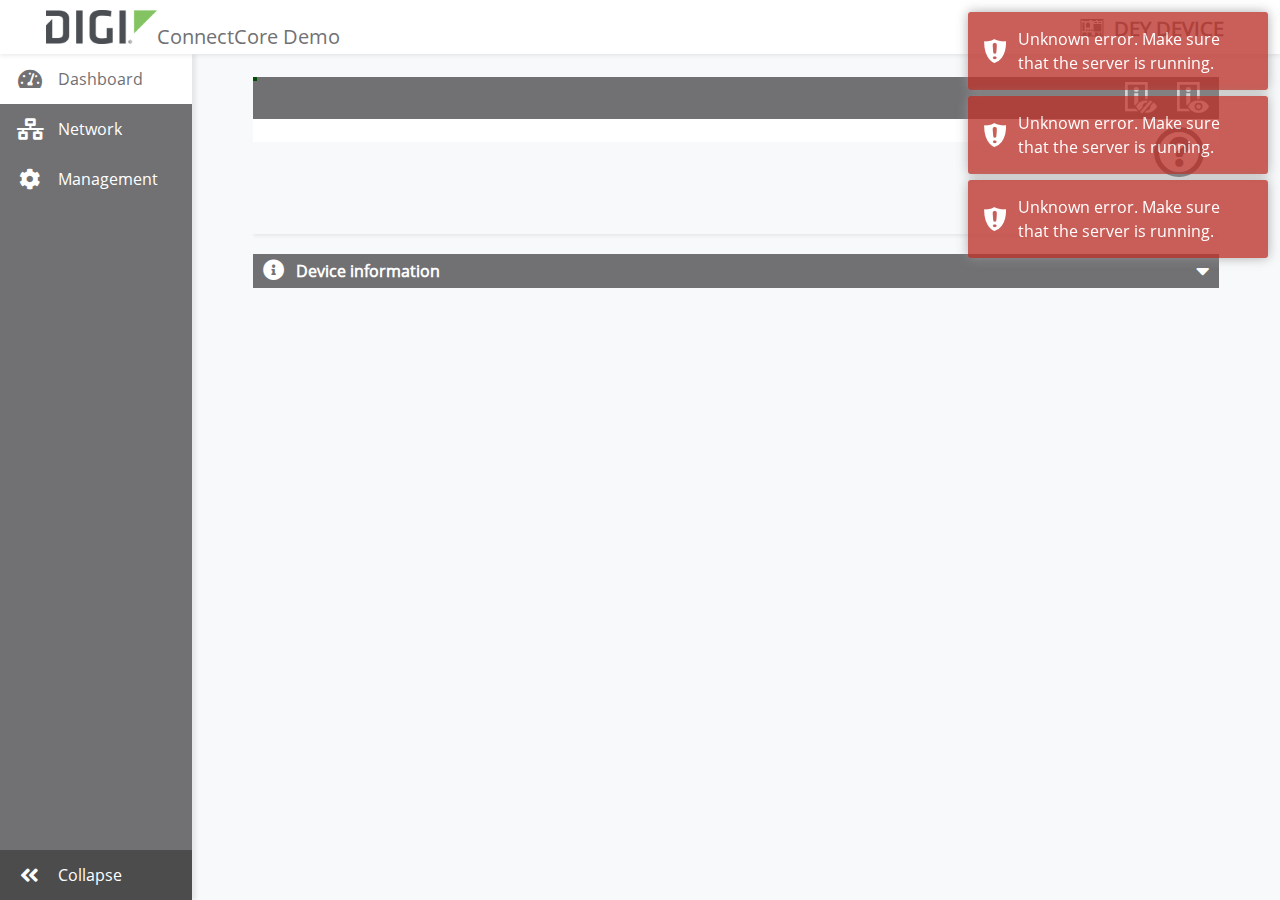
==== commit 0e15c883: "Merge branch 'master' into dey-4.0/maint" ====
--- a/connectcore-demo-example/index.html
+++ b/connectcore-demo-example/index.html
@@ -34,7 +34,6 @@
                     <p id="banner-text">ConnectCore Demo</p>
                 </div>
             </a>
-
             <div class="nav-right-container">
                 <div>
                     <img src="./static/images/board.png" class="device-title-img" title="Device">
@@ -66,6 +65,14 @@
                         <div class="d-flex w-100 justify-content-start align-items-center">
                             <span class="digi-menu-icon fas fa-film fa-fw fa-lg mr-3"></span>
                             <span class="menu-collapsed">Multimedia</span>
+                        </div>
+                    </a>
+                </li>
+                <li id="section_network">
+                    <a data-pjax href="network.html" class="list-group-item list-group-item-action d-flex align-items-center">
+                        <div class="d-flex w-100 justify-content-start align-items-center">
+                            <span class="digi-menu-icon fas fa-network-wired fa-fw fa-lg mr-3"></span>
+                            <span class="menu-collapsed">Network</span>
                         </div>
                     </a>
                 </li>
@@ -754,6 +761,7 @@
     <script type="text/javascript" src="./static/js/ccimx8m-nano.js"></script>
     <script type="text/javascript" src="./static/js/ccimx8x-sbc-pro.js"></script>
     <script type="text/javascript" src="./static/js/dashboard.js"></script>
+    <script type="text/javascript" src="./static/js/network.js"></script>
     <script type="text/javascript" src="./static/js/multimedia.js"></script>
     <script type="text/javascript" src="./static/js/management.js"></script>
     <script type="text/javascript" src="./static/js/file-system.js"></script>
--- a/connectcore-demo-example/static/css/general.css
+++ b/connectcore-demo-example/static/css/general.css
@@ -373,7 +373,7 @@
 /* POPUP */
 .popup {
   z-index: 999;
-  position: absolute;
+  position: fixed;
   transform: translate(-50%, -50%);
   background-color: white;
   padding: 20px 10px;
@@ -1882,20 +1882,25 @@
 }
 /* END MULTIMEDIA VIEWER */
 
-/* MANAGEMENT */
-.system-monitor-param-container {
+/* CONFIG CONTROLS */
+.param-container {
   margin-top: 10px;
   width: 100%;
   padding-left: 10px;
 }
 
-.system-monitor-param-label {
+.param-label {
   display: inline-block;
   position: relative;
   width: 170px;
 }
 
-.system-monitor-input {
+.param-value {
+  display: inline-block;
+  position: relative;
+}
+
+.input-control {
   position: relative;
   -webkit-transition: none !important;
   -moz-transition: none !important;
@@ -1905,13 +1910,100 @@
   width: 80px !important;
   padding: 0px !important;
   margin: 0px !important;
-}
-
-.system-monitor-input-error {
+  text-align: left !important;
+  padding-left: 5px !important;
+}
+
+.input-control-wide {
+  width: 180px !important;
+}
+
+.input-control-error {
   background-color: #f3b1b1 !important;
 }
 
-.system-monitor-error {
+.input-control-disabled {
+  background-color: transparent !important;
+  border: none !important;
+  pointer-events: none !important;
+  color: #939393 !important;
+}
+
+.select-control {
+  position: relative;
+  -webkit-transition: none !important;
+  -moz-transition: none !important;
+  -ms-transition: none !important;
+  -o-transition: none !important;
+  transition: none !important;
+  width: 80px !important;
+  padding: 0px !important;
+  margin: 0px !important;
+  text-align-last: left !important;
+  padding-left: 5px !important;
+}
+
+.switch-control {
+  position: relative;
+  display: inline-block;
+  width: 48px;
+  height: 22px;
+  margin-bottom: 0px;
+}
+
+.switch-control input {
+  opacity: 0;
+  width: 0;
+  height: 0;
+}
+
+.slider-control {
+  position: absolute;
+  cursor: pointer;
+  top: 0;
+  left: 0;
+  right: 0;
+  bottom: 0;
+  background-color: #ccc;
+  -webkit-transition: .4s;
+  transition: .4s;
+}
+
+.slider-control:before {
+  position: absolute;
+  content: "";
+  height: 16px;
+  width: 16px;
+  left: 3px;
+  bottom: 3px;
+  background-color: white;
+  -webkit-transition: .4s;
+  transition: .4s;
+}
+
+input:checked + .slider-control {
+  background-color: #2196F3;
+}
+
+input:focus + .slider-control {
+  box-shadow: 0 0 1px #2196F3;
+}
+
+input:checked + .slider-control:before {
+  -webkit-transform: translateX(26px);
+  -ms-transform: translateX(26px);
+  transform: translateX(26px);
+}
+
+.slider-control.round {
+  border-radius: 11px;
+}
+
+.slider-control.round:before {
+  border-radius: 50%;
+}
+
+.error-label {
   color: red;
   font-size: 12px;
   font-style: italic;
@@ -1919,6 +2011,67 @@
   padding-left: 10px;
 }
 
+.buttons-container {
+  with: 100%;
+  position: relative;
+}
+
+.config-button {
+  padding: 5px;
+  cursor: pointer;
+  margin-bottom: 0;
+  margin-top: 15px;
+  width: 100px;
+  float: left;
+  margin-left: 10px;
+}
+
+.config-button-disabled {
+  cursor: default;
+  color: white;
+  background-color: #c3c3c3;
+  pointer-events: none;
+}
+
+input[type=text], input[type=password], select {
+  background-color: #f6f6f6;
+  border: none;
+  color: #0d0d0d;
+  padding: 12px 30px;
+  text-align: center;
+  text-decoration: none;
+  display: inline-block;
+  font-size: 14px;
+  margin: 0px 0px 25px 0px;
+  width: 85%;
+  border: 2px solid #f6f6f6;
+  -webkit-transition: all 0.5s ease-in-out;
+  -moz-transition: all 0.5s ease-in-out;
+  -ms-transition: all 0.5s ease-in-out;
+  -o-transition: all 0.5s ease-in-out;
+  transition: all 0.5s ease-in-out;
+  -webkit-border-radius: 5px 5px 5px 5px;
+  border-radius: 5px 5px 5px 5px;
+}
+
+input[type=text]:focus, input[type=password]:focus, select:focus {
+  background-color: #fff;
+  border-bottom: 2px solid var(--digi-green);
+}
+
+select {
+  -moz-appearance:none; /* Firefox */
+  -webkit-appearance:none; /* Safari and Chrome */
+  appearance:none;
+  text-align-last: center;
+  background-image: url("../images/combo_arrow_gray.png");
+  background-repeat: no-repeat, repeat;
+  background-position: right .7em top 50%;
+  background-size: .65em auto;
+}
+/* END CONFIG CONTROLS */
+
+/* MANAGEMENT */
 .system-monitor-help {
   font-size: 16px;
   padding-left: 5px;
@@ -1940,21 +2093,6 @@
   outline: none;
 }
 
-.system-monitor-save {
-  padding: 5px;
-  cursor: pointer;
-  margin-bottom: 0;
-  margin-top: 15px;
-  width: 100px;
-}
-
-.system-monitor-save-disabled {
-  cursor: default;
-  color: white;
-  background-color: #c3c3c3;
-  pointer-events: none;
-}
-
 .firmware-file-input {
   position: relative;
   margin-top: 15px;
@@ -2007,13 +2145,6 @@
   margin-left: 15px;
   float: left;
   background-color: #a72a2a;
-}
-
-.management-button-disabled {
-  cursor: default;
-  color: #c3c3c3;
-  background-color: #e3e3e3;
-  pointer-events: none;
 }
 
 .update-firmware-progress {
@@ -2209,3 +2340,20 @@
   margin-top: 5px;
 }
 /* END MANAGEMENT */
+
+/* NETWORK */
+.interface-header {
+  padding: 15px 20px 10px 20px;
+  align-items: center;
+  font-size: 16px;
+  font-weight: bold;
+}
+
+.interface-panel-container {
+  padding: 0px 20px 15px 20px;
+}
+
+.interface-title {
+  font-size: 1.25em;
+}
+/* END NETWORK */
